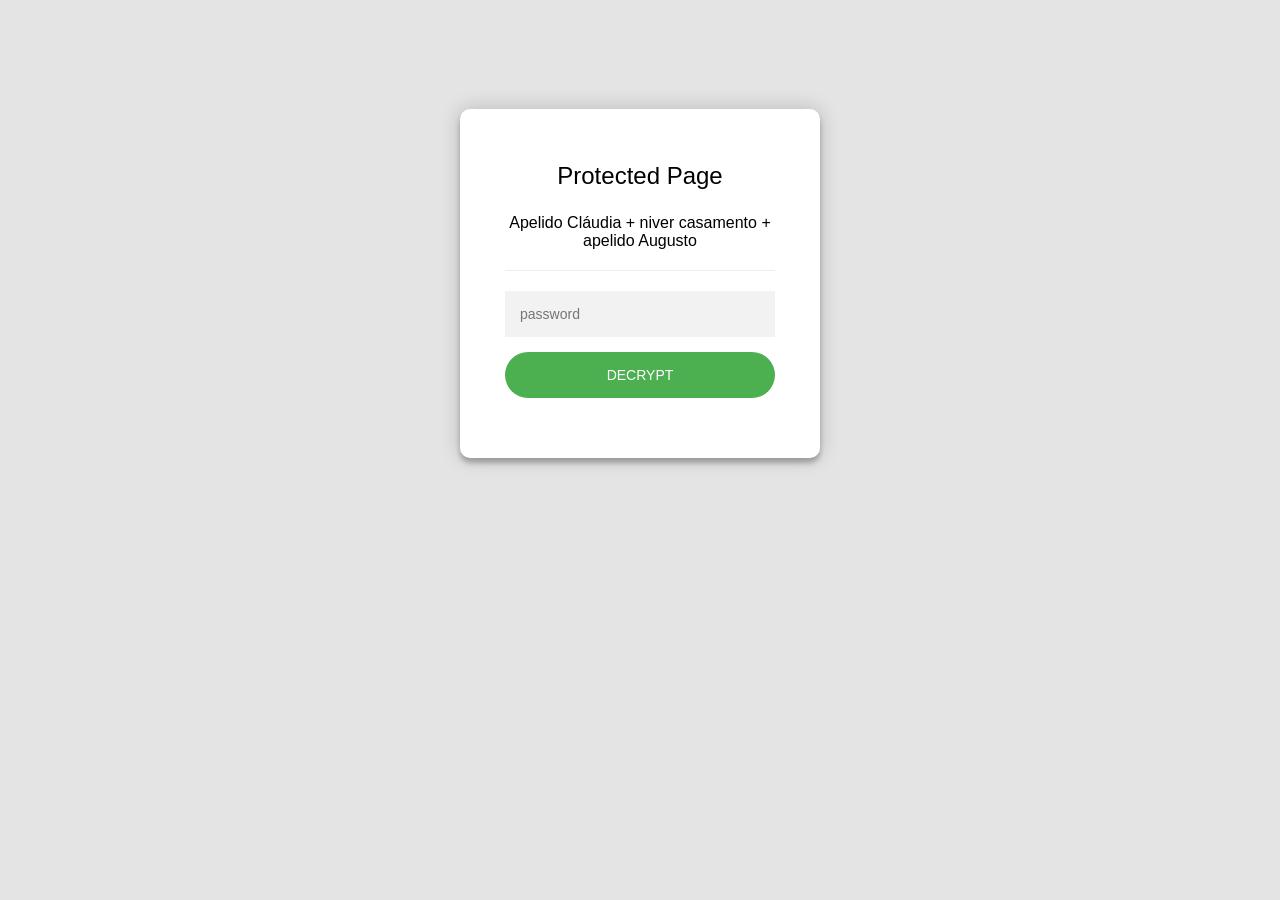
==== home.html @ f0dcb2de "deploy: 7971a0e2f47c74b0791deb18ebb36317a26c64f3" ====
<!doctype html>
<html class="staticrypt-html">
<head>
    <meta charset="utf-8">
    <title>Protected Page</title>
    <meta name="viewport" content="width=device-width, initial-scale=1">

    <!-- do not cache this page -->
    <meta http-equiv="cache-control" content="max-age=0"/>
    <meta http-equiv="cache-control" content="no-cache"/>
    <meta http-equiv="expires" content="0"/>
    <meta http-equiv="expires" content="Tue, 01 Jan 1980 1:00:00 GMT"/>
    <meta http-equiv="pragma" content="no-cache"/>

    <style>
        .staticrypt-hr {
            margin-top: 20px;
            margin-bottom: 20px;
            border: 0;
            border-top: 1px solid #eee;
        }

        .staticrypt-page {
            width: 360px;
            padding: 8% 0 0;
            margin: auto;
            box-sizing: border-box;
        }

        .staticrypt-form {
            position: relative;
            z-index: 1;
            background: #FFFFFF;
            max-width: 360px;
            margin: 0 auto 100px;
            padding: 45px;
            text-align: center;
            box-shadow: 0 0 20px 0 rgba(0, 0, 0, 0.2), 0 5px 5px 0 rgba(0, 0, 0, 0.24);
            border-radius: 10px;
        }

        .staticrypt-form input {
            outline: 0;
            background: #f2f2f2;
            width: 100%;
            border: 0;
            margin: 0 0 15px;
            padding: 15px;
            box-sizing: border-box;
            font-size: 14px;
        }

        .staticrypt-form .staticrypt-decrypt-button {
            text-transform: uppercase;
            outline: 0;
            background: #4CAF50;
            width: 100%;
            border: 0;
            padding: 15px;
            color: #FFFFFF;
            font-size: 14px;
            cursor: pointer;
            border-radius: 25px;
        }

        .staticrypt-form .staticrypt-decrypt-button:hover, .staticrypt-form .staticrypt-decrypt-button:active, .staticrypt-form .staticrypt-decrypt-button:focus {
            background: #43A047;
        }

        .staticrypt-html {
            height: 100%;
        }

        .staticrypt-body {
            margin-bottom: 1em;
            background: #e4e4e4; /* fallback for old browsers */
            font-family: "Arial", sans-serif;
            -webkit-font-smoothing: antialiased;
            -moz-osx-font-smoothing: grayscale;
        }

        .staticrypt-instructions {
            margin-top: -1em;
            margin-bottom: 1em;
        }

        .staticrypt-title {
            font-size: 1.5em;
        }

        .staticrypt-footer {
            position: fixed;
            height: 20px;
            font-size: 16px;
            padding: 2px;
            bottom: 0;
            left: 0;
            right: 0;
            margin-bottom: 0;
        }

        .staticrypt-footer p {
            margin: 2px;
            text-align: center;
            float: right;
        }

        .staticrypt-footer a {
            text-decoration: none;
        }
    </style>
</head>

<body class="staticrypt-body">
<div class="staticrypt-page">
    <div class="staticrypt-form">
        <div class="staticrypt-instructions">
            <p class="staticrypt-title">Protected Page</p>
            <p>Apelido Cláudia + niver casamento + apelido Augusto</p>
        </div>

        <hr class="staticrypt-hr">

        <form id="staticrypt-form" action="#" method="post">
            <input id="staticrypt-password"
                   type="password"
                   name="password"
                   placeholder="password"
                   autofocus/>

            <input type="submit" class="staticrypt-decrypt-button" value="DECRYPT"/>
        </form>
    </div>

</div>
<footer class="staticrypt-footer">
</footer>


<script>!function(t,r){"object"==typeof exports?module.exports=exports=r():"function"==typeof define&&define.amd?define([],r):t.CryptoJS=r()}(this,function(){var t=t||function(t,r){var e=Object.create||function(){function t(){}return function(r){var e;return t.prototype=r,e=new t,t.prototype=null,e}}(),i={},n=i.lib={},o=n.Base=function(){return{extend:function(t){var r=e(this);return t&&r.mixIn(t),r.hasOwnProperty("init")&&this.init!==r.init||(r.init=function(){r.$super.init.apply(this,arguments)}),r.init.prototype=r,r.$super=this,r},create:function(){var t=this.extend();return t.init.apply(t,arguments),t},init:function(){},mixIn:function(t){for(var r in t)t.hasOwnProperty(r)&&(this[r]=t[r]);t.hasOwnProperty("toString")&&(this.toString=t.toString)},clone:function(){return this.init.prototype.extend(this)}}}(),s=n.WordArray=o.extend({init:function(t,e){t=this.words=t||[],e!=r?this.sigBytes=e:this.sigBytes=4*t.length},toString:function(t){return(t||c).stringify(this)},concat:function(t){var r=this.words,e=t.words,i=this.sigBytes,n=t.sigBytes;if(this.clamp(),i%4)for(var o=0;o<n;o++){var s=e[o>>>2]>>>24-o%4*8&255;r[i+o>>>2]|=s<<24-(i+o)%4*8}else for(var o=0;o<n;o+=4)r[i+o>>>2]=e[o>>>2];return this.sigBytes+=n,this},clamp:function(){var r=this.words,e=this.sigBytes;r[e>>>2]&=4294967295<<32-e%4*8,r.length=t.ceil(e/4)},clone:function(){var t=o.clone.call(this);return t.words=this.words.slice(0),t},random:function(r){for(var e,i=[],n=function(r){var r=r,e=987654321,i=4294967295;return function(){e=36969*(65535&e)+(e>>16)&i,r=18e3*(65535&r)+(r>>16)&i;var n=(e<<16)+r&i;return n/=4294967296,n+=.5,n*(t.random()>.5?1:-1)}},o=0;o<r;o+=4){var a=n(4294967296*(e||t.random()));e=987654071*a(),i.push(4294967296*a()|0)}return new s.init(i,r)}}),a=i.enc={},c=a.Hex={stringify:function(t){for(var r=t.words,e=t.sigBytes,i=[],n=0;n<e;n++){var o=r[n>>>2]>>>24-n%4*8&255;i.push((o>>>4).toString(16)),i.push((15&o).toString(16))}return i.join("")},parse:function(t){for(var r=t.length,e=[],i=0;i<r;i+=2)e[i>>>3]|=parseInt(t.substr(i,2),16)<<24-i%8*4;return new s.init(e,r/2)}},h=a.Latin1={stringify:function(t){for(var r=t.words,e=t.sigBytes,i=[],n=0;n<e;n++){var o=r[n>>>2]>>>24-n%4*8&255;i.push(String.fromCharCode(o))}return i.join("")},parse:function(t){for(var r=t.length,e=[],i=0;i<r;i++)e[i>>>2]|=(255&t.charCodeAt(i))<<24-i%4*8;return new s.init(e,r)}},l=a.Utf8={stringify:function(t){try{return decodeURIComponent(escape(h.stringify(t)))}catch(t){throw new Error("Malformed UTF-8 data")}},parse:function(t){return h.parse(unescape(encodeURIComponent(t)))}},f=n.BufferedBlockAlgorithm=o.extend({reset:function(){this._data=new s.init,this._nDataBytes=0},_append:function(t){"string"==typeof t&&(t=l.parse(t)),this._data.concat(t),this._nDataBytes+=t.sigBytes},_process:function(r){var e=this._data,i=e.words,n=e.sigBytes,o=this.blockSize,a=4*o,c=n/a;c=r?t.ceil(c):t.max((0|c)-this._minBufferSize,0);var h=c*o,l=t.min(4*h,n);if(h){for(var f=0;f<h;f+=o)this._doProcessBlock(i,f);var u=i.splice(0,h);e.sigBytes-=l}return new s.init(u,l)},clone:function(){var t=o.clone.call(this);return t._data=this._data.clone(),t},_minBufferSize:0}),u=(n.Hasher=f.extend({cfg:o.extend(),init:function(t){this.cfg=this.cfg.extend(t),this.reset()},reset:function(){f.reset.call(this),this._doReset()},update:function(t){return this._append(t),this._process(),this},finalize:function(t){t&&this._append(t);var r=this._doFinalize();return r},blockSize:16,_createHelper:function(t){return function(r,e){return new t.init(e).finalize(r)}},_createHmacHelper:function(t){return function(r,e){return new u.HMAC.init(t,e).finalize(r)}}}),i.algo={});return i}(Math);return function(){function r(t,r,e){for(var i=[],o=0,s=0;s<r;s++)if(s%4){var a=e[t.charCodeAt(s-1)]<<s%4*2,c=e[t.charCodeAt(s)]>>>6-s%4*2;i[o>>>2]|=(a|c)<<24-o%4*8,o++}return n.create(i,o)}var e=t,i=e.lib,n=i.WordArray,o=e.enc;o.Base64={stringify:function(t){var r=t.words,e=t.sigBytes,i=this._map;t.clamp();for(var n=[],o=0;o<e;o+=3)for(var s=r[o>>>2]>>>24-o%4*8&255,a=r[o+1>>>2]>>>24-(o+1)%4*8&255,c=r[o+2>>>2]>>>24-(o+2)%4*8&255,h=s<<16|a<<8|c,l=0;l<4&&o+.75*l<e;l++)n.push(i.charAt(h>>>6*(3-l)&63));var f=i.charAt(64);if(f)for(;n.length%4;)n.push(f);return n.join("")},parse:function(t){var e=t.length,i=this._map,n=this._reverseMap;if(!n){n=this._reverseMap=[];for(var o=0;o<i.length;o++)n[i.charCodeAt(o)]=o}var s=i.charAt(64);if(s){var a=t.indexOf(s);a!==-1&&(e=a)}return r(t,e,n)},_map:"ABCDEFGHIJKLMNOPQRSTUVWXYZabcdefghijklmnopqrstuvwxyz0123456789+/="}}(),function(r){function e(t,r,e,i,n,o,s){var a=t+(r&e|~r&i)+n+s;return(a<<o|a>>>32-o)+r}function i(t,r,e,i,n,o,s){var a=t+(r&i|e&~i)+n+s;return(a<<o|a>>>32-o)+r}function n(t,r,e,i,n,o,s){var a=t+(r^e^i)+n+s;return(a<<o|a>>>32-o)+r}function o(t,r,e,i,n,o,s){var a=t+(e^(r|~i))+n+s;return(a<<o|a>>>32-o)+r}var s=t,a=s.lib,c=a.WordArray,h=a.Hasher,l=s.algo,f=[];!function(){for(var t=0;t<64;t++)f[t]=4294967296*r.abs(r.sin(t+1))|0}();var u=l.MD5=h.extend({_doReset:function(){this._hash=new c.init([1732584193,4023233417,2562383102,271733878])},_doProcessBlock:function(t,r){for(var s=0;s<16;s++){var a=r+s,c=t[a];t[a]=16711935&(c<<8|c>>>24)|4278255360&(c<<24|c>>>8)}var h=this._hash.words,l=t[r+0],u=t[r+1],d=t[r+2],v=t[r+3],p=t[r+4],_=t[r+5],y=t[r+6],g=t[r+7],B=t[r+8],w=t[r+9],k=t[r+10],S=t[r+11],m=t[r+12],x=t[r+13],b=t[r+14],H=t[r+15],z=h[0],A=h[1],C=h[2],D=h[3];z=e(z,A,C,D,l,7,f[0]),D=e(D,z,A,C,u,12,f[1]),C=e(C,D,z,A,d,17,f[2]),A=e(A,C,D,z,v,22,f[3]),z=e(z,A,C,D,p,7,f[4]),D=e(D,z,A,C,_,12,f[5]),C=e(C,D,z,A,y,17,f[6]),A=e(A,C,D,z,g,22,f[7]),z=e(z,A,C,D,B,7,f[8]),D=e(D,z,A,C,w,12,f[9]),C=e(C,D,z,A,k,17,f[10]),A=e(A,C,D,z,S,22,f[11]),z=e(z,A,C,D,m,7,f[12]),D=e(D,z,A,C,x,12,f[13]),C=e(C,D,z,A,b,17,f[14]),A=e(A,C,D,z,H,22,f[15]),z=i(z,A,C,D,u,5,f[16]),D=i(D,z,A,C,y,9,f[17]),C=i(C,D,z,A,S,14,f[18]),A=i(A,C,D,z,l,20,f[19]),z=i(z,A,C,D,_,5,f[20]),D=i(D,z,A,C,k,9,f[21]),C=i(C,D,z,A,H,14,f[22]),A=i(A,C,D,z,p,20,f[23]),z=i(z,A,C,D,w,5,f[24]),D=i(D,z,A,C,b,9,f[25]),C=i(C,D,z,A,v,14,f[26]),A=i(A,C,D,z,B,20,f[27]),z=i(z,A,C,D,x,5,f[28]),D=i(D,z,A,C,d,9,f[29]),C=i(C,D,z,A,g,14,f[30]),A=i(A,C,D,z,m,20,f[31]),z=n(z,A,C,D,_,4,f[32]),D=n(D,z,A,C,B,11,f[33]),C=n(C,D,z,A,S,16,f[34]),A=n(A,C,D,z,b,23,f[35]),z=n(z,A,C,D,u,4,f[36]),D=n(D,z,A,C,p,11,f[37]),C=n(C,D,z,A,g,16,f[38]),A=n(A,C,D,z,k,23,f[39]),z=n(z,A,C,D,x,4,f[40]),D=n(D,z,A,C,l,11,f[41]),C=n(C,D,z,A,v,16,f[42]),A=n(A,C,D,z,y,23,f[43]),z=n(z,A,C,D,w,4,f[44]),D=n(D,z,A,C,m,11,f[45]),C=n(C,D,z,A,H,16,f[46]),A=n(A,C,D,z,d,23,f[47]),z=o(z,A,C,D,l,6,f[48]),D=o(D,z,A,C,g,10,f[49]),C=o(C,D,z,A,b,15,f[50]),A=o(A,C,D,z,_,21,f[51]),z=o(z,A,C,D,m,6,f[52]),D=o(D,z,A,C,v,10,f[53]),C=o(C,D,z,A,k,15,f[54]),A=o(A,C,D,z,u,21,f[55]),z=o(z,A,C,D,B,6,f[56]),D=o(D,z,A,C,H,10,f[57]),C=o(C,D,z,A,y,15,f[58]),A=o(A,C,D,z,x,21,f[59]),z=o(z,A,C,D,p,6,f[60]),D=o(D,z,A,C,S,10,f[61]),C=o(C,D,z,A,d,15,f[62]),A=o(A,C,D,z,w,21,f[63]),h[0]=h[0]+z|0,h[1]=h[1]+A|0,h[2]=h[2]+C|0,h[3]=h[3]+D|0},_doFinalize:function(){var t=this._data,e=t.words,i=8*this._nDataBytes,n=8*t.sigBytes;e[n>>>5]|=128<<24-n%32;var o=r.floor(i/4294967296),s=i;e[(n+64>>>9<<4)+15]=16711935&(o<<8|o>>>24)|4278255360&(o<<24|o>>>8),e[(n+64>>>9<<4)+14]=16711935&(s<<8|s>>>24)|4278255360&(s<<24|s>>>8),t.sigBytes=4*(e.length+1),this._process();for(var a=this._hash,c=a.words,h=0;h<4;h++){var l=c[h];c[h]=16711935&(l<<8|l>>>24)|4278255360&(l<<24|l>>>8)}return a},clone:function(){var t=h.clone.call(this);return t._hash=this._hash.clone(),t}});s.MD5=h._createHelper(u),s.HmacMD5=h._createHmacHelper(u)}(Math),function(){var r=t,e=r.lib,i=e.WordArray,n=e.Hasher,o=r.algo,s=[],a=o.SHA1=n.extend({_doReset:function(){this._hash=new i.init([1732584193,4023233417,2562383102,271733878,3285377520])},_doProcessBlock:function(t,r){for(var e=this._hash.words,i=e[0],n=e[1],o=e[2],a=e[3],c=e[4],h=0;h<80;h++){if(h<16)s[h]=0|t[r+h];else{var l=s[h-3]^s[h-8]^s[h-14]^s[h-16];s[h]=l<<1|l>>>31}var f=(i<<5|i>>>27)+c+s[h];f+=h<20?(n&o|~n&a)+1518500249:h<40?(n^o^a)+1859775393:h<60?(n&o|n&a|o&a)-1894007588:(n^o^a)-899497514,c=a,a=o,o=n<<30|n>>>2,n=i,i=f}e[0]=e[0]+i|0,e[1]=e[1]+n|0,e[2]=e[2]+o|0,e[3]=e[3]+a|0,e[4]=e[4]+c|0},_doFinalize:function(){var t=this._data,r=t.words,e=8*this._nDataBytes,i=8*t.sigBytes;return r[i>>>5]|=128<<24-i%32,r[(i+64>>>9<<4)+14]=Math.floor(e/4294967296),r[(i+64>>>9<<4)+15]=e,t.sigBytes=4*r.length,this._process(),this._hash},clone:function(){var t=n.clone.call(this);return t._hash=this._hash.clone(),t}});r.SHA1=n._createHelper(a),r.HmacSHA1=n._createHmacHelper(a)}(),function(r){var e=t,i=e.lib,n=i.WordArray,o=i.Hasher,s=e.algo,a=[],c=[];!function(){function t(t){for(var e=r.sqrt(t),i=2;i<=e;i++)if(!(t%i))return!1;return!0}function e(t){return 4294967296*(t-(0|t))|0}for(var i=2,n=0;n<64;)t(i)&&(n<8&&(a[n]=e(r.pow(i,.5))),c[n]=e(r.pow(i,1/3)),n++),i++}();var h=[],l=s.SHA256=o.extend({_doReset:function(){this._hash=new n.init(a.slice(0))},_doProcessBlock:function(t,r){for(var e=this._hash.words,i=e[0],n=e[1],o=e[2],s=e[3],a=e[4],l=e[5],f=e[6],u=e[7],d=0;d<64;d++){if(d<16)h[d]=0|t[r+d];else{var v=h[d-15],p=(v<<25|v>>>7)^(v<<14|v>>>18)^v>>>3,_=h[d-2],y=(_<<15|_>>>17)^(_<<13|_>>>19)^_>>>10;h[d]=p+h[d-7]+y+h[d-16]}var g=a&l^~a&f,B=i&n^i&o^n&o,w=(i<<30|i>>>2)^(i<<19|i>>>13)^(i<<10|i>>>22),k=(a<<26|a>>>6)^(a<<21|a>>>11)^(a<<7|a>>>25),S=u+k+g+c[d]+h[d],m=w+B;u=f,f=l,l=a,a=s+S|0,s=o,o=n,n=i,i=S+m|0}e[0]=e[0]+i|0,e[1]=e[1]+n|0,e[2]=e[2]+o|0,e[3]=e[3]+s|0,e[4]=e[4]+a|0,e[5]=e[5]+l|0,e[6]=e[6]+f|0,e[7]=e[7]+u|0},_doFinalize:function(){var t=this._data,e=t.words,i=8*this._nDataBytes,n=8*t.sigBytes;return e[n>>>5]|=128<<24-n%32,e[(n+64>>>9<<4)+14]=r.floor(i/4294967296),e[(n+64>>>9<<4)+15]=i,t.sigBytes=4*e.length,this._process(),this._hash},clone:function(){var t=o.clone.call(this);return t._hash=this._hash.clone(),t}});e.SHA256=o._createHelper(l),e.HmacSHA256=o._createHmacHelper(l)}(Math),function(){function r(t){return t<<8&4278255360|t>>>8&16711935}var e=t,i=e.lib,n=i.WordArray,o=e.enc;o.Utf16=o.Utf16BE={stringify:function(t){for(var r=t.words,e=t.sigBytes,i=[],n=0;n<e;n+=2){var o=r[n>>>2]>>>16-n%4*8&65535;i.push(String.fromCharCode(o))}return i.join("")},parse:function(t){for(var r=t.length,e=[],i=0;i<r;i++)e[i>>>1]|=t.charCodeAt(i)<<16-i%2*16;return n.create(e,2*r)}};o.Utf16LE={stringify:function(t){for(var e=t.words,i=t.sigBytes,n=[],o=0;o<i;o+=2){var s=r(e[o>>>2]>>>16-o%4*8&65535);n.push(String.fromCharCode(s))}return n.join("")},parse:function(t){for(var e=t.length,i=[],o=0;o<e;o++)i[o>>>1]|=r(t.charCodeAt(o)<<16-o%2*16);return n.create(i,2*e)}}}(),function(){if("function"==typeof ArrayBuffer){var r=t,e=r.lib,i=e.WordArray,n=i.init,o=i.init=function(t){if(t instanceof ArrayBuffer&&(t=new Uint8Array(t)),(t instanceof Int8Array||"undefined"!=typeof Uint8ClampedArray&&t instanceof Uint8ClampedArray||t instanceof Int16Array||t instanceof Uint16Array||t instanceof Int32Array||t instanceof Uint32Array||t instanceof Float32Array||t instanceof Float64Array)&&(t=new Uint8Array(t.buffer,t.byteOffset,t.byteLength)),t instanceof Uint8Array){for(var r=t.byteLength,e=[],i=0;i<r;i++)e[i>>>2]|=t[i]<<24-i%4*8;n.call(this,e,r)}else n.apply(this,arguments)};o.prototype=i}}(),function(r){function e(t,r,e){return t^r^e}function i(t,r,e){return t&r|~t&e}function n(t,r,e){return(t|~r)^e}function o(t,r,e){return t&e|r&~e}function s(t,r,e){return t^(r|~e)}function a(t,r){return t<<r|t>>>32-r}var c=t,h=c.lib,l=h.WordArray,f=h.Hasher,u=c.algo,d=l.create([0,1,2,3,4,5,6,7,8,9,10,11,12,13,14,15,7,4,13,1,10,6,15,3,12,0,9,5,2,14,11,8,3,10,14,4,9,15,8,1,2,7,0,6,13,11,5,12,1,9,11,10,0,8,12,4,13,3,7,15,14,5,6,2,4,0,5,9,7,12,2,10,14,1,3,8,11,6,15,13]),v=l.create([5,14,7,0,9,2,11,4,13,6,15,8,1,10,3,12,6,11,3,7,0,13,5,10,14,15,8,12,4,9,1,2,15,5,1,3,7,14,6,9,11,8,12,2,10,0,4,13,8,6,4,1,3,11,15,0,5,12,2,13,9,7,10,14,12,15,10,4,1,5,8,7,6,2,13,14,0,3,9,11]),p=l.create([11,14,15,12,5,8,7,9,11,13,14,15,6,7,9,8,7,6,8,13,11,9,7,15,7,12,15,9,11,7,13,12,11,13,6,7,14,9,13,15,14,8,13,6,5,12,7,5,11,12,14,15,14,15,9,8,9,14,5,6,8,6,5,12,9,15,5,11,6,8,13,12,5,12,13,14,11,8,5,6]),_=l.create([8,9,9,11,13,15,15,5,7,7,8,11,14,14,12,6,9,13,15,7,12,8,9,11,7,7,12,7,6,15,13,11,9,7,15,11,8,6,6,14,12,13,5,14,13,13,7,5,15,5,8,11,14,14,6,14,6,9,12,9,12,5,15,8,8,5,12,9,12,5,14,6,8,13,6,5,15,13,11,11]),y=l.create([0,1518500249,1859775393,2400959708,2840853838]),g=l.create([1352829926,1548603684,1836072691,2053994217,0]),B=u.RIPEMD160=f.extend({_doReset:function(){this._hash=l.create([1732584193,4023233417,2562383102,271733878,3285377520])},_doProcessBlock:function(t,r){for(var c=0;c<16;c++){var h=r+c,l=t[h];t[h]=16711935&(l<<8|l>>>24)|4278255360&(l<<24|l>>>8)}var f,u,B,w,k,S,m,x,b,H,z=this._hash.words,A=y.words,C=g.words,D=d.words,R=v.words,E=p.words,M=_.words;S=f=z[0],m=u=z[1],x=B=z[2],b=w=z[3],H=k=z[4];for(var F,c=0;c<80;c+=1)F=f+t[r+D[c]]|0,F+=c<16?e(u,B,w)+A[0]:c<32?i(u,B,w)+A[1]:c<48?n(u,B,w)+A[2]:c<64?o(u,B,w)+A[3]:s(u,B,w)+A[4],F|=0,F=a(F,E[c]),F=F+k|0,f=k,k=w,w=a(B,10),B=u,u=F,F=S+t[r+R[c]]|0,F+=c<16?s(m,x,b)+C[0]:c<32?o(m,x,b)+C[1]:c<48?n(m,x,b)+C[2]:c<64?i(m,x,b)+C[3]:e(m,x,b)+C[4],F|=0,F=a(F,M[c]),F=F+H|0,S=H,H=b,b=a(x,10),x=m,m=F;F=z[1]+B+b|0,z[1]=z[2]+w+H|0,z[2]=z[3]+k+S|0,z[3]=z[4]+f+m|0,z[4]=z[0]+u+x|0,z[0]=F},_doFinalize:function(){var t=this._data,r=t.words,e=8*this._nDataBytes,i=8*t.sigBytes;r[i>>>5]|=128<<24-i%32,r[(i+64>>>9<<4)+14]=16711935&(e<<8|e>>>24)|4278255360&(e<<24|e>>>8),t.sigBytes=4*(r.length+1),this._process();for(var n=this._hash,o=n.words,s=0;s<5;s++){var a=o[s];o[s]=16711935&(a<<8|a>>>24)|4278255360&(a<<24|a>>>8)}return n},clone:function(){var t=f.clone.call(this);return t._hash=this._hash.clone(),t}});c.RIPEMD160=f._createHelper(B),c.HmacRIPEMD160=f._createHmacHelper(B)}(Math),function(){var r=t,e=r.lib,i=e.Base,n=r.enc,o=n.Utf8,s=r.algo;s.HMAC=i.extend({init:function(t,r){t=this._hasher=new t.init,"string"==typeof r&&(r=o.parse(r));var e=t.blockSize,i=4*e;r.sigBytes>i&&(r=t.finalize(r)),r.clamp();for(var n=this._oKey=r.clone(),s=this._iKey=r.clone(),a=n.words,c=s.words,h=0;h<e;h++)a[h]^=1549556828,c[h]^=909522486;n.sigBytes=s.sigBytes=i,this.reset()},reset:function(){var t=this._hasher;t.reset(),t.update(this._iKey)},update:function(t){return this._hasher.update(t),this},finalize:function(t){var r=this._hasher,e=r.finalize(t);r.reset();var i=r.finalize(this._oKey.clone().concat(e));return i}})}(),function(){var r=t,e=r.lib,i=e.Base,n=e.WordArray,o=r.algo,s=o.SHA1,a=o.HMAC,c=o.PBKDF2=i.extend({cfg:i.extend({keySize:4,hasher:s,iterations:1}),init:function(t){this.cfg=this.cfg.extend(t)},compute:function(t,r){for(var e=this.cfg,i=a.create(e.hasher,t),o=n.create(),s=n.create([1]),c=o.words,h=s.words,l=e.keySize,f=e.iterations;c.length<l;){var u=i.update(r).finalize(s);i.reset();for(var d=u.words,v=d.length,p=u,_=1;_<f;_++){p=i.finalize(p),i.reset();for(var y=p.words,g=0;g<v;g++)d[g]^=y[g]}o.concat(u),h[0]++}return o.sigBytes=4*l,o}});r.PBKDF2=function(t,r,e){return c.create(e).compute(t,r)}}(),function(){var r=t,e=r.lib,i=e.Base,n=e.WordArray,o=r.algo,s=o.MD5,a=o.EvpKDF=i.extend({cfg:i.extend({keySize:4,hasher:s,iterations:1}),init:function(t){this.cfg=this.cfg.extend(t)},compute:function(t,r){for(var e=this.cfg,i=e.hasher.create(),o=n.create(),s=o.words,a=e.keySize,c=e.iterations;s.length<a;){h&&i.update(h);var h=i.update(t).finalize(r);i.reset();for(var l=1;l<c;l++)h=i.finalize(h),i.reset();o.concat(h)}return o.sigBytes=4*a,o}});r.EvpKDF=function(t,r,e){return a.create(e).compute(t,r)}}(),function(){var r=t,e=r.lib,i=e.WordArray,n=r.algo,o=n.SHA256,s=n.SHA224=o.extend({_doReset:function(){this._hash=new i.init([3238371032,914150663,812702999,4144912697,4290775857,1750603025,1694076839,3204075428])},_doFinalize:function(){var t=o._doFinalize.call(this);return t.sigBytes-=4,t}});r.SHA224=o._createHelper(s),r.HmacSHA224=o._createHmacHelper(s)}(),function(r){var e=t,i=e.lib,n=i.Base,o=i.WordArray,s=e.x64={};s.Word=n.extend({init:function(t,r){this.high=t,this.low=r}}),s.WordArray=n.extend({init:function(t,e){t=this.words=t||[],e!=r?this.sigBytes=e:this.sigBytes=8*t.length},toX32:function(){for(var t=this.words,r=t.length,e=[],i=0;i<r;i++){var n=t[i];e.push(n.high),e.push(n.low)}return o.create(e,this.sigBytes)},clone:function(){for(var t=n.clone.call(this),r=t.words=this.words.slice(0),e=r.length,i=0;i<e;i++)r[i]=r[i].clone();return t}})}(),function(r){var e=t,i=e.lib,n=i.WordArray,o=i.Hasher,s=e.x64,a=s.Word,c=e.algo,h=[],l=[],f=[];!function(){for(var t=1,r=0,e=0;e<24;e++){h[t+5*r]=(e+1)*(e+2)/2%64;var i=r%5,n=(2*t+3*r)%5;t=i,r=n}for(var t=0;t<5;t++)for(var r=0;r<5;r++)l[t+5*r]=r+(2*t+3*r)%5*5;for(var o=1,s=0;s<24;s++){for(var c=0,u=0,d=0;d<7;d++){if(1&o){var v=(1<<d)-1;v<32?u^=1<<v:c^=1<<v-32}128&o?o=o<<1^113:o<<=1}f[s]=a.create(c,u)}}();var u=[];!function(){for(var t=0;t<25;t++)u[t]=a.create()}();var d=c.SHA3=o.extend({cfg:o.cfg.extend({outputLength:512}),_doReset:function(){for(var t=this._state=[],r=0;r<25;r++)t[r]=new a.init;this.blockSize=(1600-2*this.cfg.outputLength)/32},_doProcessBlock:function(t,r){for(var e=this._state,i=this.blockSize/2,n=0;n<i;n++){var o=t[r+2*n],s=t[r+2*n+1];o=16711935&(o<<8|o>>>24)|4278255360&(o<<24|o>>>8),s=16711935&(s<<8|s>>>24)|4278255360&(s<<24|s>>>8);var a=e[n];a.high^=s,a.low^=o}for(var c=0;c<24;c++){for(var d=0;d<5;d++){for(var v=0,p=0,_=0;_<5;_++){var a=e[d+5*_];v^=a.high,p^=a.low}var y=u[d];y.high=v,y.low=p}for(var d=0;d<5;d++)for(var g=u[(d+4)%5],B=u[(d+1)%5],w=B.high,k=B.low,v=g.high^(w<<1|k>>>31),p=g.low^(k<<1|w>>>31),_=0;_<5;_++){var a=e[d+5*_];a.high^=v,a.low^=p}for(var S=1;S<25;S++){var a=e[S],m=a.high,x=a.low,b=h[S];if(b<32)var v=m<<b|x>>>32-b,p=x<<b|m>>>32-b;else var v=x<<b-32|m>>>64-b,p=m<<b-32|x>>>64-b;var H=u[l[S]];H.high=v,H.low=p}var z=u[0],A=e[0];z.high=A.high,z.low=A.low;for(var d=0;d<5;d++)for(var _=0;_<5;_++){var S=d+5*_,a=e[S],C=u[S],D=u[(d+1)%5+5*_],R=u[(d+2)%5+5*_];a.high=C.high^~D.high&R.high,a.low=C.low^~D.low&R.low}var a=e[0],E=f[c];a.high^=E.high,a.low^=E.low}},_doFinalize:function(){var t=this._data,e=t.words,i=(8*this._nDataBytes,8*t.sigBytes),o=32*this.blockSize;e[i>>>5]|=1<<24-i%32,e[(r.ceil((i+1)/o)*o>>>5)-1]|=128,t.sigBytes=4*e.length,this._process();for(var s=this._state,a=this.cfg.outputLength/8,c=a/8,h=[],l=0;l<c;l++){var f=s[l],u=f.high,d=f.low;u=16711935&(u<<8|u>>>24)|4278255360&(u<<24|u>>>8),d=16711935&(d<<8|d>>>24)|4278255360&(d<<24|d>>>8),h.push(d),h.push(u)}return new n.init(h,a)},clone:function(){for(var t=o.clone.call(this),r=t._state=this._state.slice(0),e=0;e<25;e++)r[e]=r[e].clone();return t}});e.SHA3=o._createHelper(d),e.HmacSHA3=o._createHmacHelper(d)}(Math),function(){function r(){return s.create.apply(s,arguments)}var e=t,i=e.lib,n=i.Hasher,o=e.x64,s=o.Word,a=o.WordArray,c=e.algo,h=[r(1116352408,3609767458),r(1899447441,602891725),r(3049323471,3964484399),r(3921009573,2173295548),r(961987163,4081628472),r(1508970993,3053834265),r(2453635748,2937671579),r(2870763221,3664609560),r(3624381080,2734883394),r(310598401,1164996542),r(607225278,1323610764),r(1426881987,3590304994),r(1925078388,4068182383),r(2162078206,991336113),r(2614888103,633803317),r(3248222580,3479774868),r(3835390401,2666613458),r(4022224774,944711139),r(264347078,2341262773),r(604807628,2007800933),r(770255983,1495990901),r(1249150122,1856431235),r(1555081692,3175218132),r(1996064986,2198950837),r(2554220882,3999719339),r(2821834349,766784016),r(2952996808,2566594879),r(3210313671,3203337956),r(3336571891,1034457026),r(3584528711,2466948901),r(113926993,3758326383),r(338241895,168717936),r(666307205,1188179964),r(773529912,1546045734),r(1294757372,1522805485),r(1396182291,2643833823),r(1695183700,2343527390),r(1986661051,1014477480),r(2177026350,1206759142),r(2456956037,344077627),r(2730485921,1290863460),r(2820302411,3158454273),r(3259730800,3505952657),r(3345764771,106217008),r(3516065817,3606008344),r(3600352804,1432725776),r(4094571909,1467031594),r(275423344,851169720),r(430227734,3100823752),r(506948616,1363258195),r(659060556,3750685593),r(883997877,3785050280),r(958139571,3318307427),r(1322822218,3812723403),r(1537002063,2003034995),r(1747873779,3602036899),r(1955562222,1575990012),r(2024104815,1125592928),r(2227730452,2716904306),r(2361852424,442776044),r(2428436474,593698344),r(2756734187,3733110249),r(3204031479,2999351573),r(3329325298,3815920427),r(3391569614,3928383900),r(3515267271,566280711),r(3940187606,3454069534),r(4118630271,4000239992),r(116418474,1914138554),r(174292421,2731055270),r(289380356,3203993006),r(460393269,320620315),r(685471733,587496836),r(852142971,1086792851),r(1017036298,365543100),r(1126000580,2618297676),r(1288033470,3409855158),r(1501505948,4234509866),r(1607167915,987167468),r(1816402316,1246189591)],l=[];!function(){for(var t=0;t<80;t++)l[t]=r()}();var f=c.SHA512=n.extend({_doReset:function(){this._hash=new a.init([new s.init(1779033703,4089235720),new s.init(3144134277,2227873595),new s.init(1013904242,4271175723),new s.init(2773480762,1595750129),new s.init(1359893119,2917565137),new s.init(2600822924,725511199),new s.init(528734635,4215389547),new s.init(1541459225,327033209)])},_doProcessBlock:function(t,r){for(var e=this._hash.words,i=e[0],n=e[1],o=e[2],s=e[3],a=e[4],c=e[5],f=e[6],u=e[7],d=i.high,v=i.low,p=n.high,_=n.low,y=o.high,g=o.low,B=s.high,w=s.low,k=a.high,S=a.low,m=c.high,x=c.low,b=f.high,H=f.low,z=u.high,A=u.low,C=d,D=v,R=p,E=_,M=y,F=g,P=B,W=w,O=k,U=S,I=m,K=x,X=b,L=H,j=z,N=A,T=0;T<80;T++){var Z=l[T];if(T<16)var q=Z.high=0|t[r+2*T],G=Z.low=0|t[r+2*T+1];else{var J=l[T-15],$=J.high,Q=J.low,V=($>>>1|Q<<31)^($>>>8|Q<<24)^$>>>7,Y=(Q>>>1|$<<31)^(Q>>>8|$<<24)^(Q>>>7|$<<25),tt=l[T-2],rt=tt.high,et=tt.low,it=(rt>>>19|et<<13)^(rt<<3|et>>>29)^rt>>>6,nt=(et>>>19|rt<<13)^(et<<3|rt>>>29)^(et>>>6|rt<<26),ot=l[T-7],st=ot.high,at=ot.low,ct=l[T-16],ht=ct.high,lt=ct.low,G=Y+at,q=V+st+(G>>>0<Y>>>0?1:0),G=G+nt,q=q+it+(G>>>0<nt>>>0?1:0),G=G+lt,q=q+ht+(G>>>0<lt>>>0?1:0);Z.high=q,Z.low=G}var ft=O&I^~O&X,ut=U&K^~U&L,dt=C&R^C&M^R&M,vt=D&E^D&F^E&F,pt=(C>>>28|D<<4)^(C<<30|D>>>2)^(C<<25|D>>>7),_t=(D>>>28|C<<4)^(D<<30|C>>>2)^(D<<25|C>>>7),yt=(O>>>14|U<<18)^(O>>>18|U<<14)^(O<<23|U>>>9),gt=(U>>>14|O<<18)^(U>>>18|O<<14)^(U<<23|O>>>9),Bt=h[T],wt=Bt.high,kt=Bt.low,St=N+gt,mt=j+yt+(St>>>0<N>>>0?1:0),St=St+ut,mt=mt+ft+(St>>>0<ut>>>0?1:0),St=St+kt,mt=mt+wt+(St>>>0<kt>>>0?1:0),St=St+G,mt=mt+q+(St>>>0<G>>>0?1:0),xt=_t+vt,bt=pt+dt+(xt>>>0<_t>>>0?1:0);j=X,N=L,X=I,L=K,I=O,K=U,U=W+St|0,O=P+mt+(U>>>0<W>>>0?1:0)|0,P=M,W=F,M=R,F=E,R=C,E=D,D=St+xt|0,C=mt+bt+(D>>>0<St>>>0?1:0)|0}v=i.low=v+D,i.high=d+C+(v>>>0<D>>>0?1:0),_=n.low=_+E,n.high=p+R+(_>>>0<E>>>0?1:0),g=o.low=g+F,o.high=y+M+(g>>>0<F>>>0?1:0),w=s.low=w+W,s.high=B+P+(w>>>0<W>>>0?1:0),S=a.low=S+U,a.high=k+O+(S>>>0<U>>>0?1:0),x=c.low=x+K,c.high=m+I+(x>>>0<K>>>0?1:0),H=f.low=H+L,f.high=b+X+(H>>>0<L>>>0?1:0),A=u.low=A+N,u.high=z+j+(A>>>0<N>>>0?1:0)},_doFinalize:function(){var t=this._data,r=t.words,e=8*this._nDataBytes,i=8*t.sigBytes;r[i>>>5]|=128<<24-i%32,r[(i+128>>>10<<5)+30]=Math.floor(e/4294967296),r[(i+128>>>10<<5)+31]=e,t.sigBytes=4*r.length,this._process();var n=this._hash.toX32();return n},clone:function(){var t=n.clone.call(this);return t._hash=this._hash.clone(),t},blockSize:32});e.SHA512=n._createHelper(f),e.HmacSHA512=n._createHmacHelper(f)}(),function(){var r=t,e=r.x64,i=e.Word,n=e.WordArray,o=r.algo,s=o.SHA512,a=o.SHA384=s.extend({_doReset:function(){this._hash=new n.init([new i.init(3418070365,3238371032),new i.init(1654270250,914150663),new i.init(2438529370,812702999),new i.init(355462360,4144912697),new i.init(1731405415,4290775857),new i.init(2394180231,1750603025),new i.init(3675008525,1694076839),new i.init(1203062813,3204075428)])},_doFinalize:function(){var t=s._doFinalize.call(this);return t.sigBytes-=16,t}});r.SHA384=s._createHelper(a),r.HmacSHA384=s._createHmacHelper(a)}(),t.lib.Cipher||function(r){var e=t,i=e.lib,n=i.Base,o=i.WordArray,s=i.BufferedBlockAlgorithm,a=e.enc,c=(a.Utf8,a.Base64),h=e.algo,l=h.EvpKDF,f=i.Cipher=s.extend({cfg:n.extend(),createEncryptor:function(t,r){return this.create(this._ENC_XFORM_MODE,t,r)},createDecryptor:function(t,r){return this.create(this._DEC_XFORM_MODE,t,r)},init:function(t,r,e){this.cfg=this.cfg.extend(e),this._xformMode=t,this._key=r,this.reset()},reset:function(){s.reset.call(this),this._doReset()},process:function(t){return this._append(t),this._process()},finalize:function(t){t&&this._append(t);var r=this._doFinalize();return r},keySize:4,ivSize:4,_ENC_XFORM_MODE:1,_DEC_XFORM_MODE:2,_createHelper:function(){function t(t){return"string"==typeof t?m:w}return function(r){return{encrypt:function(e,i,n){return t(i).encrypt(r,e,i,n)},decrypt:function(e,i,n){return t(i).decrypt(r,e,i,n)}}}}()}),u=(i.StreamCipher=f.extend({_doFinalize:function(){var t=this._process(!0);return t},blockSize:1}),e.mode={}),d=i.BlockCipherMode=n.extend({createEncryptor:function(t,r){return this.Encryptor.create(t,r)},createDecryptor:function(t,r){return this.Decryptor.create(t,r)},init:function(t,r){this._cipher=t,this._iv=r}}),v=u.CBC=function(){function t(t,e,i){var n=this._iv;if(n){var o=n;this._iv=r}else var o=this._prevBlock;for(var s=0;s<i;s++)t[e+s]^=o[s]}var e=d.extend();return e.Encryptor=e.extend({processBlock:function(r,e){var i=this._cipher,n=i.blockSize;t.call(this,r,e,n),i.encryptBlock(r,e),this._prevBlock=r.slice(e,e+n)}}),e.Decryptor=e.extend({processBlock:function(r,e){var i=this._cipher,n=i.blockSize,o=r.slice(e,e+n);i.decryptBlock(r,e),t.call(this,r,e,n),this._prevBlock=o}}),e}(),p=e.pad={},_=p.Pkcs7={pad:function(t,r){for(var e=4*r,i=e-t.sigBytes%e,n=i<<24|i<<16|i<<8|i,s=[],a=0;a<i;a+=4)s.push(n);var c=o.create(s,i);t.concat(c)},unpad:function(t){var r=255&t.words[t.sigBytes-1>>>2];t.sigBytes-=r}},y=(i.BlockCipher=f.extend({cfg:f.cfg.extend({mode:v,padding:_}),reset:function(){f.reset.call(this);var t=this.cfg,r=t.iv,e=t.mode;if(this._xformMode==this._ENC_XFORM_MODE)var i=e.createEncryptor;else{var i=e.createDecryptor;this._minBufferSize=1}this._mode&&this._mode.__creator==i?this._mode.init(this,r&&r.words):(this._mode=i.call(e,this,r&&r.words),this._mode.__creator=i)},_doProcessBlock:function(t,r){this._mode.processBlock(t,r)},_doFinalize:function(){var t=this.cfg.padding;if(this._xformMode==this._ENC_XFORM_MODE){t.pad(this._data,this.blockSize);var r=this._process(!0)}else{var r=this._process(!0);t.unpad(r)}return r},blockSize:4}),i.CipherParams=n.extend({init:function(t){this.mixIn(t)},toString:function(t){return(t||this.formatter).stringify(this)}})),g=e.format={},B=g.OpenSSL={stringify:function(t){var r=t.ciphertext,e=t.salt;if(e)var i=o.create([1398893684,1701076831]).concat(e).concat(r);else var i=r;return i.toString(c)},parse:function(t){var r=c.parse(t),e=r.words;if(1398893684==e[0]&&1701076831==e[1]){var i=o.create(e.slice(2,4));e.splice(0,4),r.sigBytes-=16}return y.create({ciphertext:r,salt:i})}},w=i.SerializableCipher=n.extend({cfg:n.extend({format:B}),encrypt:function(t,r,e,i){i=this.cfg.extend(i);var n=t.createEncryptor(e,i),o=n.finalize(r),s=n.cfg;return y.create({ciphertext:o,key:e,iv:s.iv,algorithm:t,mode:s.mode,padding:s.padding,blockSize:t.blockSize,formatter:i.format})},decrypt:function(t,r,e,i){i=this.cfg.extend(i),r=this._parse(r,i.format);var n=t.createDecryptor(e,i).finalize(r.ciphertext);return n},_parse:function(t,r){return"string"==typeof t?r.parse(t,this):t}}),k=e.kdf={},S=k.OpenSSL={execute:function(t,r,e,i){i||(i=o.random(8));var n=l.create({keySize:r+e}).compute(t,i),s=o.create(n.words.slice(r),4*e);return n.sigBytes=4*r,y.create({key:n,iv:s,salt:i})}},m=i.PasswordBasedCipher=w.extend({cfg:w.cfg.extend({kdf:S}),encrypt:function(t,r,e,i){i=this.cfg.extend(i);var n=i.kdf.execute(e,t.keySize,t.ivSize);i.iv=n.iv;var o=w.encrypt.call(this,t,r,n.key,i);return o.mixIn(n),o},decrypt:function(t,r,e,i){i=this.cfg.extend(i),r=this._parse(r,i.format);var n=i.kdf.execute(e,t.keySize,t.ivSize,r.salt);i.iv=n.iv;var o=w.decrypt.call(this,t,r,n.key,i);return o}})}(),t.mode.CFB=function(){function r(t,r,e,i){var n=this._iv;if(n){var o=n.slice(0);this._iv=void 0}else var o=this._prevBlock;i.encryptBlock(o,0);for(var s=0;s<e;s++)t[r+s]^=o[s]}var e=t.lib.BlockCipherMode.extend();return e.Encryptor=e.extend({processBlock:function(t,e){var i=this._cipher,n=i.blockSize;r.call(this,t,e,n,i),this._prevBlock=t.slice(e,e+n)}}),e.Decryptor=e.extend({processBlock:function(t,e){var i=this._cipher,n=i.blockSize,o=t.slice(e,e+n);r.call(this,t,e,n,i),this._prevBlock=o}}),e}(),t.mode.ECB=function(){var r=t.lib.BlockCipherMode.extend();return r.Encryptor=r.extend({processBlock:function(t,r){this._cipher.encryptBlock(t,r)}}),r.Decryptor=r.extend({processBlock:function(t,r){this._cipher.decryptBlock(t,r)}}),r}(),t.pad.AnsiX923={pad:function(t,r){var e=t.sigBytes,i=4*r,n=i-e%i,o=e+n-1;t.clamp(),t.words[o>>>2]|=n<<24-o%4*8,t.sigBytes+=n},unpad:function(t){var r=255&t.words[t.sigBytes-1>>>2];t.sigBytes-=r}},t.pad.Iso10126={pad:function(r,e){var i=4*e,n=i-r.sigBytes%i;r.concat(t.lib.WordArray.random(n-1)).concat(t.lib.WordArray.create([n<<24],1))},unpad:function(t){var r=255&t.words[t.sigBytes-1>>>2];t.sigBytes-=r}},t.pad.Iso97971={pad:function(r,e){r.concat(t.lib.WordArray.create([2147483648],1)),t.pad.ZeroPadding.pad(r,e)},unpad:function(r){t.pad.ZeroPadding.unpad(r),r.sigBytes--}},t.mode.OFB=function(){var r=t.lib.BlockCipherMode.extend(),e=r.Encryptor=r.extend({processBlock:function(t,r){var e=this._cipher,i=e.blockSize,n=this._iv,o=this._keystream;n&&(o=this._keystream=n.slice(0),this._iv=void 0),e.encryptBlock(o,0);for(var s=0;s<i;s++)t[r+s]^=o[s]}});return r.Decryptor=e,r}(),t.pad.NoPadding={pad:function(){},unpad:function(){}},function(r){var e=t,i=e.lib,n=i.CipherParams,o=e.enc,s=o.Hex,a=e.format;a.Hex={stringify:function(t){return t.ciphertext.toString(s)},parse:function(t){var r=s.parse(t);return n.create({ciphertext:r})}}}(),function(){var r=t,e=r.lib,i=e.BlockCipher,n=r.algo,o=[],s=[],a=[],c=[],h=[],l=[],f=[],u=[],d=[],v=[];!function(){for(var t=[],r=0;r<256;r++)r<128?t[r]=r<<1:t[r]=r<<1^283;for(var e=0,i=0,r=0;r<256;r++){var n=i^i<<1^i<<2^i<<3^i<<4;n=n>>>8^255&n^99,o[e]=n,s[n]=e;var p=t[e],_=t[p],y=t[_],g=257*t[n]^16843008*n;a[e]=g<<24|g>>>8,c[e]=g<<16|g>>>16,h[e]=g<<8|g>>>24,l[e]=g;var g=16843009*y^65537*_^257*p^16843008*e;f[n]=g<<24|g>>>8,u[n]=g<<16|g>>>16,d[n]=g<<8|g>>>24,v[n]=g,e?(e=p^t[t[t[y^p]]],i^=t[t[i]]):e=i=1}}();var p=[0,1,2,4,8,16,32,64,128,27,54],_=n.AES=i.extend({_doReset:function(){if(!this._nRounds||this._keyPriorReset!==this._key){for(var t=this._keyPriorReset=this._key,r=t.words,e=t.sigBytes/4,i=this._nRounds=e+6,n=4*(i+1),s=this._keySchedule=[],a=0;a<n;a++)if(a<e)s[a]=r[a];else{var c=s[a-1];a%e?e>6&&a%e==4&&(c=o[c>>>24]<<24|o[c>>>16&255]<<16|o[c>>>8&255]<<8|o[255&c]):(c=c<<8|c>>>24,c=o[c>>>24]<<24|o[c>>>16&255]<<16|o[c>>>8&255]<<8|o[255&c],c^=p[a/e|0]<<24),s[a]=s[a-e]^c}for(var h=this._invKeySchedule=[],l=0;l<n;l++){var a=n-l;if(l%4)var c=s[a];else var c=s[a-4];l<4||a<=4?h[l]=c:h[l]=f[o[c>>>24]]^u[o[c>>>16&255]]^d[o[c>>>8&255]]^v[o[255&c]]}}},encryptBlock:function(t,r){this._doCryptBlock(t,r,this._keySchedule,a,c,h,l,o)},decryptBlock:function(t,r){var e=t[r+1];t[r+1]=t[r+3],t[r+3]=e,this._doCryptBlock(t,r,this._invKeySchedule,f,u,d,v,s);var e=t[r+1];t[r+1]=t[r+3],t[r+3]=e},_doCryptBlock:function(t,r,e,i,n,o,s,a){for(var c=this._nRounds,h=t[r]^e[0],l=t[r+1]^e[1],f=t[r+2]^e[2],u=t[r+3]^e[3],d=4,v=1;v<c;v++){var p=i[h>>>24]^n[l>>>16&255]^o[f>>>8&255]^s[255&u]^e[d++],_=i[l>>>24]^n[f>>>16&255]^o[u>>>8&255]^s[255&h]^e[d++],y=i[f>>>24]^n[u>>>16&255]^o[h>>>8&255]^s[255&l]^e[d++],g=i[u>>>24]^n[h>>>16&255]^o[l>>>8&255]^s[255&f]^e[d++];h=p,l=_,f=y,u=g}var p=(a[h>>>24]<<24|a[l>>>16&255]<<16|a[f>>>8&255]<<8|a[255&u])^e[d++],_=(a[l>>>24]<<24|a[f>>>16&255]<<16|a[u>>>8&255]<<8|a[255&h])^e[d++],y=(a[f>>>24]<<24|a[u>>>16&255]<<16|a[h>>>8&255]<<8|a[255&l])^e[d++],g=(a[u>>>24]<<24|a[h>>>16&255]<<16|a[l>>>8&255]<<8|a[255&f])^e[d++];t[r]=p,t[r+1]=_,t[r+2]=y,t[r+3]=g},keySize:8});r.AES=i._createHelper(_)}(),function(){function r(t,r){var e=(this._lBlock>>>t^this._rBlock)&r;this._rBlock^=e,this._lBlock^=e<<t}function e(t,r){var e=(this._rBlock>>>t^this._lBlock)&r;this._lBlock^=e,this._rBlock^=e<<t;
}var i=t,n=i.lib,o=n.WordArray,s=n.BlockCipher,a=i.algo,c=[57,49,41,33,25,17,9,1,58,50,42,34,26,18,10,2,59,51,43,35,27,19,11,3,60,52,44,36,63,55,47,39,31,23,15,7,62,54,46,38,30,22,14,6,61,53,45,37,29,21,13,5,28,20,12,4],h=[14,17,11,24,1,5,3,28,15,6,21,10,23,19,12,4,26,8,16,7,27,20,13,2,41,52,31,37,47,55,30,40,51,45,33,48,44,49,39,56,34,53,46,42,50,36,29,32],l=[1,2,4,6,8,10,12,14,15,17,19,21,23,25,27,28],f=[{0:8421888,268435456:32768,536870912:8421378,805306368:2,1073741824:512,1342177280:8421890,1610612736:8389122,1879048192:8388608,2147483648:514,2415919104:8389120,2684354560:33280,2952790016:8421376,3221225472:32770,3489660928:8388610,3758096384:0,4026531840:33282,134217728:0,402653184:8421890,671088640:33282,939524096:32768,1207959552:8421888,1476395008:512,1744830464:8421378,2013265920:2,2281701376:8389120,2550136832:33280,2818572288:8421376,3087007744:8389122,3355443200:8388610,3623878656:32770,3892314112:514,4160749568:8388608,1:32768,268435457:2,536870913:8421888,805306369:8388608,1073741825:8421378,1342177281:33280,1610612737:512,1879048193:8389122,2147483649:8421890,2415919105:8421376,2684354561:8388610,2952790017:33282,3221225473:514,3489660929:8389120,3758096385:32770,4026531841:0,134217729:8421890,402653185:8421376,671088641:8388608,939524097:512,1207959553:32768,1476395009:8388610,1744830465:2,2013265921:33282,2281701377:32770,2550136833:8389122,2818572289:514,3087007745:8421888,3355443201:8389120,3623878657:0,3892314113:33280,4160749569:8421378},{0:1074282512,16777216:16384,33554432:524288,50331648:1074266128,67108864:1073741840,83886080:1074282496,100663296:1073758208,117440512:16,134217728:540672,150994944:1073758224,167772160:1073741824,184549376:540688,201326592:524304,218103808:0,234881024:16400,251658240:1074266112,8388608:1073758208,25165824:540688,41943040:16,58720256:1073758224,75497472:1074282512,92274688:1073741824,109051904:524288,125829120:1074266128,142606336:524304,159383552:0,176160768:16384,192937984:1074266112,209715200:1073741840,226492416:540672,243269632:1074282496,260046848:16400,268435456:0,285212672:1074266128,301989888:1073758224,318767104:1074282496,335544320:1074266112,352321536:16,369098752:540688,385875968:16384,402653184:16400,419430400:524288,436207616:524304,452984832:1073741840,469762048:540672,486539264:1073758208,503316480:1073741824,520093696:1074282512,276824064:540688,293601280:524288,310378496:1074266112,327155712:16384,343932928:1073758208,360710144:1074282512,377487360:16,394264576:1073741824,411041792:1074282496,427819008:1073741840,444596224:1073758224,461373440:524304,478150656:0,494927872:16400,511705088:1074266128,528482304:540672},{0:260,1048576:0,2097152:67109120,3145728:65796,4194304:65540,5242880:67108868,6291456:67174660,7340032:67174400,8388608:67108864,9437184:67174656,10485760:65792,11534336:67174404,12582912:67109124,13631488:65536,14680064:4,15728640:256,524288:67174656,1572864:67174404,2621440:0,3670016:67109120,4718592:67108868,5767168:65536,6815744:65540,7864320:260,8912896:4,9961472:256,11010048:67174400,12058624:65796,13107200:65792,14155776:67109124,15204352:67174660,16252928:67108864,16777216:67174656,17825792:65540,18874368:65536,19922944:67109120,20971520:256,22020096:67174660,23068672:67108868,24117248:0,25165824:67109124,26214400:67108864,27262976:4,28311552:65792,29360128:67174400,30408704:260,31457280:65796,32505856:67174404,17301504:67108864,18350080:260,19398656:67174656,20447232:0,21495808:65540,22544384:67109120,23592960:256,24641536:67174404,25690112:65536,26738688:67174660,27787264:65796,28835840:67108868,29884416:67109124,30932992:67174400,31981568:4,33030144:65792},{0:2151682048,65536:2147487808,131072:4198464,196608:2151677952,262144:0,327680:4198400,393216:2147483712,458752:4194368,524288:2147483648,589824:4194304,655360:64,720896:2147487744,786432:2151678016,851968:4160,917504:4096,983040:2151682112,32768:2147487808,98304:64,163840:2151678016,229376:2147487744,294912:4198400,360448:2151682112,425984:0,491520:2151677952,557056:4096,622592:2151682048,688128:4194304,753664:4160,819200:2147483648,884736:4194368,950272:4198464,1015808:2147483712,1048576:4194368,1114112:4198400,1179648:2147483712,1245184:0,1310720:4160,1376256:2151678016,1441792:2151682048,1507328:2147487808,1572864:2151682112,1638400:2147483648,1703936:2151677952,1769472:4198464,1835008:2147487744,1900544:4194304,1966080:64,2031616:4096,1081344:2151677952,1146880:2151682112,1212416:0,1277952:4198400,1343488:4194368,1409024:2147483648,1474560:2147487808,1540096:64,1605632:2147483712,1671168:4096,1736704:2147487744,1802240:2151678016,1867776:4160,1933312:2151682048,1998848:4194304,2064384:4198464},{0:128,4096:17039360,8192:262144,12288:536870912,16384:537133184,20480:16777344,24576:553648256,28672:262272,32768:16777216,36864:537133056,40960:536871040,45056:553910400,49152:553910272,53248:0,57344:17039488,61440:553648128,2048:17039488,6144:553648256,10240:128,14336:17039360,18432:262144,22528:537133184,26624:553910272,30720:536870912,34816:537133056,38912:0,43008:553910400,47104:16777344,51200:536871040,55296:553648128,59392:16777216,63488:262272,65536:262144,69632:128,73728:536870912,77824:553648256,81920:16777344,86016:553910272,90112:537133184,94208:16777216,98304:553910400,102400:553648128,106496:17039360,110592:537133056,114688:262272,118784:536871040,122880:0,126976:17039488,67584:553648256,71680:16777216,75776:17039360,79872:537133184,83968:536870912,88064:17039488,92160:128,96256:553910272,100352:262272,104448:553910400,108544:0,112640:553648128,116736:16777344,120832:262144,124928:537133056,129024:536871040},{0:268435464,256:8192,512:270532608,768:270540808,1024:268443648,1280:2097152,1536:2097160,1792:268435456,2048:0,2304:268443656,2560:2105344,2816:8,3072:270532616,3328:2105352,3584:8200,3840:270540800,128:270532608,384:270540808,640:8,896:2097152,1152:2105352,1408:268435464,1664:268443648,1920:8200,2176:2097160,2432:8192,2688:268443656,2944:270532616,3200:0,3456:270540800,3712:2105344,3968:268435456,4096:268443648,4352:270532616,4608:270540808,4864:8200,5120:2097152,5376:268435456,5632:268435464,5888:2105344,6144:2105352,6400:0,6656:8,6912:270532608,7168:8192,7424:268443656,7680:270540800,7936:2097160,4224:8,4480:2105344,4736:2097152,4992:268435464,5248:268443648,5504:8200,5760:270540808,6016:270532608,6272:270540800,6528:270532616,6784:8192,7040:2105352,7296:2097160,7552:0,7808:268435456,8064:268443656},{0:1048576,16:33555457,32:1024,48:1049601,64:34604033,80:0,96:1,112:34603009,128:33555456,144:1048577,160:33554433,176:34604032,192:34603008,208:1025,224:1049600,240:33554432,8:34603009,24:0,40:33555457,56:34604032,72:1048576,88:33554433,104:33554432,120:1025,136:1049601,152:33555456,168:34603008,184:1048577,200:1024,216:34604033,232:1,248:1049600,256:33554432,272:1048576,288:33555457,304:34603009,320:1048577,336:33555456,352:34604032,368:1049601,384:1025,400:34604033,416:1049600,432:1,448:0,464:34603008,480:33554433,496:1024,264:1049600,280:33555457,296:34603009,312:1,328:33554432,344:1048576,360:1025,376:34604032,392:33554433,408:34603008,424:0,440:34604033,456:1049601,472:1024,488:33555456,504:1048577},{0:134219808,1:131072,2:134217728,3:32,4:131104,5:134350880,6:134350848,7:2048,8:134348800,9:134219776,10:133120,11:134348832,12:2080,13:0,14:134217760,15:133152,2147483648:2048,2147483649:134350880,2147483650:134219808,2147483651:134217728,2147483652:134348800,2147483653:133120,2147483654:133152,2147483655:32,2147483656:134217760,2147483657:2080,2147483658:131104,2147483659:134350848,2147483660:0,2147483661:134348832,2147483662:134219776,2147483663:131072,16:133152,17:134350848,18:32,19:2048,20:134219776,21:134217760,22:134348832,23:131072,24:0,25:131104,26:134348800,27:134219808,28:134350880,29:133120,30:2080,31:134217728,2147483664:131072,2147483665:2048,2147483666:134348832,2147483667:133152,2147483668:32,2147483669:134348800,2147483670:134217728,2147483671:134219808,2147483672:134350880,2147483673:134217760,2147483674:134219776,2147483675:0,2147483676:133120,2147483677:2080,2147483678:131104,2147483679:134350848}],u=[4160749569,528482304,33030144,2064384,129024,8064,504,2147483679],d=a.DES=s.extend({_doReset:function(){for(var t=this._key,r=t.words,e=[],i=0;i<56;i++){var n=c[i]-1;e[i]=r[n>>>5]>>>31-n%32&1}for(var o=this._subKeys=[],s=0;s<16;s++){for(var a=o[s]=[],f=l[s],i=0;i<24;i++)a[i/6|0]|=e[(h[i]-1+f)%28]<<31-i%6,a[4+(i/6|0)]|=e[28+(h[i+24]-1+f)%28]<<31-i%6;a[0]=a[0]<<1|a[0]>>>31;for(var i=1;i<7;i++)a[i]=a[i]>>>4*(i-1)+3;a[7]=a[7]<<5|a[7]>>>27}for(var u=this._invSubKeys=[],i=0;i<16;i++)u[i]=o[15-i]},encryptBlock:function(t,r){this._doCryptBlock(t,r,this._subKeys)},decryptBlock:function(t,r){this._doCryptBlock(t,r,this._invSubKeys)},_doCryptBlock:function(t,i,n){this._lBlock=t[i],this._rBlock=t[i+1],r.call(this,4,252645135),r.call(this,16,65535),e.call(this,2,858993459),e.call(this,8,16711935),r.call(this,1,1431655765);for(var o=0;o<16;o++){for(var s=n[o],a=this._lBlock,c=this._rBlock,h=0,l=0;l<8;l++)h|=f[l][((c^s[l])&u[l])>>>0];this._lBlock=c,this._rBlock=a^h}var d=this._lBlock;this._lBlock=this._rBlock,this._rBlock=d,r.call(this,1,1431655765),e.call(this,8,16711935),e.call(this,2,858993459),r.call(this,16,65535),r.call(this,4,252645135),t[i]=this._lBlock,t[i+1]=this._rBlock},keySize:2,ivSize:2,blockSize:2});i.DES=s._createHelper(d);var v=a.TripleDES=s.extend({_doReset:function(){var t=this._key,r=t.words;this._des1=d.createEncryptor(o.create(r.slice(0,2))),this._des2=d.createEncryptor(o.create(r.slice(2,4))),this._des3=d.createEncryptor(o.create(r.slice(4,6)))},encryptBlock:function(t,r){this._des1.encryptBlock(t,r),this._des2.decryptBlock(t,r),this._des3.encryptBlock(t,r)},decryptBlock:function(t,r){this._des3.decryptBlock(t,r),this._des2.encryptBlock(t,r),this._des1.decryptBlock(t,r)},keySize:6,ivSize:2,blockSize:2});i.TripleDES=s._createHelper(v)}(),function(){function r(){for(var t=this._S,r=this._i,e=this._j,i=0,n=0;n<4;n++){r=(r+1)%256,e=(e+t[r])%256;var o=t[r];t[r]=t[e],t[e]=o,i|=t[(t[r]+t[e])%256]<<24-8*n}return this._i=r,this._j=e,i}var e=t,i=e.lib,n=i.StreamCipher,o=e.algo,s=o.RC4=n.extend({_doReset:function(){for(var t=this._key,r=t.words,e=t.sigBytes,i=this._S=[],n=0;n<256;n++)i[n]=n;for(var n=0,o=0;n<256;n++){var s=n%e,a=r[s>>>2]>>>24-s%4*8&255;o=(o+i[n]+a)%256;var c=i[n];i[n]=i[o],i[o]=c}this._i=this._j=0},_doProcessBlock:function(t,e){t[e]^=r.call(this)},keySize:8,ivSize:0});e.RC4=n._createHelper(s);var a=o.RC4Drop=s.extend({cfg:s.cfg.extend({drop:192}),_doReset:function(){s._doReset.call(this);for(var t=this.cfg.drop;t>0;t--)r.call(this)}});e.RC4Drop=n._createHelper(a)}(),t.mode.CTRGladman=function(){function r(t){if(255===(t>>24&255)){var r=t>>16&255,e=t>>8&255,i=255&t;255===r?(r=0,255===e?(e=0,255===i?i=0:++i):++e):++r,t=0,t+=r<<16,t+=e<<8,t+=i}else t+=1<<24;return t}function e(t){return 0===(t[0]=r(t[0]))&&(t[1]=r(t[1])),t}var i=t.lib.BlockCipherMode.extend(),n=i.Encryptor=i.extend({processBlock:function(t,r){var i=this._cipher,n=i.blockSize,o=this._iv,s=this._counter;o&&(s=this._counter=o.slice(0),this._iv=void 0),e(s);var a=s.slice(0);i.encryptBlock(a,0);for(var c=0;c<n;c++)t[r+c]^=a[c]}});return i.Decryptor=n,i}(),function(){function r(){for(var t=this._X,r=this._C,e=0;e<8;e++)a[e]=r[e];r[0]=r[0]+1295307597+this._b|0,r[1]=r[1]+3545052371+(r[0]>>>0<a[0]>>>0?1:0)|0,r[2]=r[2]+886263092+(r[1]>>>0<a[1]>>>0?1:0)|0,r[3]=r[3]+1295307597+(r[2]>>>0<a[2]>>>0?1:0)|0,r[4]=r[4]+3545052371+(r[3]>>>0<a[3]>>>0?1:0)|0,r[5]=r[5]+886263092+(r[4]>>>0<a[4]>>>0?1:0)|0,r[6]=r[6]+1295307597+(r[5]>>>0<a[5]>>>0?1:0)|0,r[7]=r[7]+3545052371+(r[6]>>>0<a[6]>>>0?1:0)|0,this._b=r[7]>>>0<a[7]>>>0?1:0;for(var e=0;e<8;e++){var i=t[e]+r[e],n=65535&i,o=i>>>16,s=((n*n>>>17)+n*o>>>15)+o*o,h=((4294901760&i)*i|0)+((65535&i)*i|0);c[e]=s^h}t[0]=c[0]+(c[7]<<16|c[7]>>>16)+(c[6]<<16|c[6]>>>16)|0,t[1]=c[1]+(c[0]<<8|c[0]>>>24)+c[7]|0,t[2]=c[2]+(c[1]<<16|c[1]>>>16)+(c[0]<<16|c[0]>>>16)|0,t[3]=c[3]+(c[2]<<8|c[2]>>>24)+c[1]|0,t[4]=c[4]+(c[3]<<16|c[3]>>>16)+(c[2]<<16|c[2]>>>16)|0,t[5]=c[5]+(c[4]<<8|c[4]>>>24)+c[3]|0,t[6]=c[6]+(c[5]<<16|c[5]>>>16)+(c[4]<<16|c[4]>>>16)|0,t[7]=c[7]+(c[6]<<8|c[6]>>>24)+c[5]|0}var e=t,i=e.lib,n=i.StreamCipher,o=e.algo,s=[],a=[],c=[],h=o.Rabbit=n.extend({_doReset:function(){for(var t=this._key.words,e=this.cfg.iv,i=0;i<4;i++)t[i]=16711935&(t[i]<<8|t[i]>>>24)|4278255360&(t[i]<<24|t[i]>>>8);var n=this._X=[t[0],t[3]<<16|t[2]>>>16,t[1],t[0]<<16|t[3]>>>16,t[2],t[1]<<16|t[0]>>>16,t[3],t[2]<<16|t[1]>>>16],o=this._C=[t[2]<<16|t[2]>>>16,4294901760&t[0]|65535&t[1],t[3]<<16|t[3]>>>16,4294901760&t[1]|65535&t[2],t[0]<<16|t[0]>>>16,4294901760&t[2]|65535&t[3],t[1]<<16|t[1]>>>16,4294901760&t[3]|65535&t[0]];this._b=0;for(var i=0;i<4;i++)r.call(this);for(var i=0;i<8;i++)o[i]^=n[i+4&7];if(e){var s=e.words,a=s[0],c=s[1],h=16711935&(a<<8|a>>>24)|4278255360&(a<<24|a>>>8),l=16711935&(c<<8|c>>>24)|4278255360&(c<<24|c>>>8),f=h>>>16|4294901760&l,u=l<<16|65535&h;o[0]^=h,o[1]^=f,o[2]^=l,o[3]^=u,o[4]^=h,o[5]^=f,o[6]^=l,o[7]^=u;for(var i=0;i<4;i++)r.call(this)}},_doProcessBlock:function(t,e){var i=this._X;r.call(this),s[0]=i[0]^i[5]>>>16^i[3]<<16,s[1]=i[2]^i[7]>>>16^i[5]<<16,s[2]=i[4]^i[1]>>>16^i[7]<<16,s[3]=i[6]^i[3]>>>16^i[1]<<16;for(var n=0;n<4;n++)s[n]=16711935&(s[n]<<8|s[n]>>>24)|4278255360&(s[n]<<24|s[n]>>>8),t[e+n]^=s[n]},blockSize:4,ivSize:2});e.Rabbit=n._createHelper(h)}(),t.mode.CTR=function(){var r=t.lib.BlockCipherMode.extend(),e=r.Encryptor=r.extend({processBlock:function(t,r){var e=this._cipher,i=e.blockSize,n=this._iv,o=this._counter;n&&(o=this._counter=n.slice(0),this._iv=void 0);var s=o.slice(0);e.encryptBlock(s,0),o[i-1]=o[i-1]+1|0;for(var a=0;a<i;a++)t[r+a]^=s[a]}});return r.Decryptor=e,r}(),function(){function r(){for(var t=this._X,r=this._C,e=0;e<8;e++)a[e]=r[e];r[0]=r[0]+1295307597+this._b|0,r[1]=r[1]+3545052371+(r[0]>>>0<a[0]>>>0?1:0)|0,r[2]=r[2]+886263092+(r[1]>>>0<a[1]>>>0?1:0)|0,r[3]=r[3]+1295307597+(r[2]>>>0<a[2]>>>0?1:0)|0,r[4]=r[4]+3545052371+(r[3]>>>0<a[3]>>>0?1:0)|0,r[5]=r[5]+886263092+(r[4]>>>0<a[4]>>>0?1:0)|0,r[6]=r[6]+1295307597+(r[5]>>>0<a[5]>>>0?1:0)|0,r[7]=r[7]+3545052371+(r[6]>>>0<a[6]>>>0?1:0)|0,this._b=r[7]>>>0<a[7]>>>0?1:0;for(var e=0;e<8;e++){var i=t[e]+r[e],n=65535&i,o=i>>>16,s=((n*n>>>17)+n*o>>>15)+o*o,h=((4294901760&i)*i|0)+((65535&i)*i|0);c[e]=s^h}t[0]=c[0]+(c[7]<<16|c[7]>>>16)+(c[6]<<16|c[6]>>>16)|0,t[1]=c[1]+(c[0]<<8|c[0]>>>24)+c[7]|0,t[2]=c[2]+(c[1]<<16|c[1]>>>16)+(c[0]<<16|c[0]>>>16)|0,t[3]=c[3]+(c[2]<<8|c[2]>>>24)+c[1]|0,t[4]=c[4]+(c[3]<<16|c[3]>>>16)+(c[2]<<16|c[2]>>>16)|0,t[5]=c[5]+(c[4]<<8|c[4]>>>24)+c[3]|0,t[6]=c[6]+(c[5]<<16|c[5]>>>16)+(c[4]<<16|c[4]>>>16)|0,t[7]=c[7]+(c[6]<<8|c[6]>>>24)+c[5]|0}var e=t,i=e.lib,n=i.StreamCipher,o=e.algo,s=[],a=[],c=[],h=o.RabbitLegacy=n.extend({_doReset:function(){var t=this._key.words,e=this.cfg.iv,i=this._X=[t[0],t[3]<<16|t[2]>>>16,t[1],t[0]<<16|t[3]>>>16,t[2],t[1]<<16|t[0]>>>16,t[3],t[2]<<16|t[1]>>>16],n=this._C=[t[2]<<16|t[2]>>>16,4294901760&t[0]|65535&t[1],t[3]<<16|t[3]>>>16,4294901760&t[1]|65535&t[2],t[0]<<16|t[0]>>>16,4294901760&t[2]|65535&t[3],t[1]<<16|t[1]>>>16,4294901760&t[3]|65535&t[0]];this._b=0;for(var o=0;o<4;o++)r.call(this);for(var o=0;o<8;o++)n[o]^=i[o+4&7];if(e){var s=e.words,a=s[0],c=s[1],h=16711935&(a<<8|a>>>24)|4278255360&(a<<24|a>>>8),l=16711935&(c<<8|c>>>24)|4278255360&(c<<24|c>>>8),f=h>>>16|4294901760&l,u=l<<16|65535&h;n[0]^=h,n[1]^=f,n[2]^=l,n[3]^=u,n[4]^=h,n[5]^=f,n[6]^=l,n[7]^=u;for(var o=0;o<4;o++)r.call(this)}},_doProcessBlock:function(t,e){var i=this._X;r.call(this),s[0]=i[0]^i[5]>>>16^i[3]<<16,s[1]=i[2]^i[7]>>>16^i[5]<<16,s[2]=i[4]^i[1]>>>16^i[7]<<16,s[3]=i[6]^i[3]>>>16^i[1]<<16;for(var n=0;n<4;n++)s[n]=16711935&(s[n]<<8|s[n]>>>24)|4278255360&(s[n]<<24|s[n]>>>8),t[e+n]^=s[n]},blockSize:4,ivSize:2});e.RabbitLegacy=n._createHelper(h)}(),t.pad.ZeroPadding={pad:function(t,r){var e=4*r;t.clamp(),t.sigBytes+=e-(t.sigBytes%e||e)},unpad:function(t){for(var r=t.words,e=t.sigBytes-1;!(r[e>>>2]>>>24-e%4*8&255);)e--;t.sigBytes=e+1}},t});
//# sourceMappingURL=crypto-js.min.js.map</script>

<script>
    document.getElementById('staticrypt-form').addEventListener('submit', function(e) {
        e.preventDefault();

        var passphrase = document.getElementById('staticrypt-password').value,
            encryptedMsg = '[base64]/x+JGlESXbRRoaRVV02JNCFXL2wNmTwy4aneJ3YJh3WZ/SqZ4qHQdAHTXBW3nbNgqEt4R2qHhINxVRq1U0UIRHQUiMArQU6Gvk+0E01Ad0hy28/FRaUrl2+h5Cm0qcH2MoJljgcmL0xc9n+1SafNFrH/WNOoOr/YeGnLsSQndba+FZqO7g25+66WEtpEsEEVsUvUcphJ0Ry+OrPC/yFsd7Q10AsZdfWA1R4h6GPttQsAIA+LzEDDrsyISPcd0zsPsZ11/UtCvKJOFrfvfm7MDYwF4P1NCwAJ2rbFtE5pVXjW48OyEsgpVn8t2NhvFAxT0N/ts3/lM2Uw0kdiX9IzeKFRQuCbr6dsakyO9a+F6BWTvYtR1UDqpgdWGU8XAIS0BKz5xdcbgwtLzizjVbMH420I7B26wZPFTt5p+M+eYOEn5uhwIIffkjz7rNHrrTAZ0KEZ5eeCTC17Wy6bMImAeCuPSvM1lxqCosbgxLMhnkYfJ1heHMujxGf1syF4BxR9j95LNBxJ/E1t24CxdRewigLzANXpU2K2aQWetjKWZ5FMg5e6p6UTJCaJZlj4b8FeT+jZ8o26+Q7Bw93CAieGUcrcZKa4fpzeHaAjNzIKV0I9cuguy81Wb4KZnimUbyGyqfSsmTyNPEEJzkwcMnBXeJuXfY4IXi++QAfaXe/IXWCQo8B3w3802o+KaVijIM2FdZDJwZLX+h4pEa4UKItwJbbypdf66mbLsla1C8bz2PmhCxMZT7CgTZqW6NgSgFHVEj63mtaCj3m7aKuDQXFreqesGUmw0TezAwFwGD/0a+4NMsobl8t+u7V9XJhRba7YAkZfDdyOK5r5tFQSVv1pHDRlxL+NWsJQjRlLSZrCCqTh2PVSyAWJDSoOmp0owH5PPAxVMNhvIVF3LoBXsDwF6PuDHgyCFGqvRIYJ46RE3O77MNKYjMjh2OirjrMP9OW02Q3EK5eadehgfXJ10hQcV/nX5MxpQBs3HGmxRWZjdXlEDOLmMGVY5+Y4I938RDnjqSypS0X5SvnJy1KIs1GBmaLFVRaeDQC3Tcswq1Y3BZLuSEA9CWf1AgwC3yCES3TeKGesujW8iWyI3PZsn51hxFDUbTJTs+uOw1neUMkR7fRczq6x360HcblfbpSxx0m6rLEXZ9c/VeztwibG12DXmHDh11XNrS5tQtQ/MzJLRkrwU+a0GG7ZzrP7PzxY8XFcLl1pWM/BVlu7GPQOsdstBoqwBzQ8VcEj+MDZZ78dgAWtS1y494/N/ePVAJWzlKqJaEzze7EYjtDrJ51jTNMqsoYgOE1pC/T6XAzxOb1a9TlTnGZaf7ziFIFT/PGSi5mpYCVEhx74jq8e8/0ThnfM1E8wgLVVnLqOuZc8y6kUlSHX09qKQOMAK8SrHkV4G3y0T3GChDLGfv5B2LIOfWDvwYTT52ekZ8fLiHZRklb9w1TOG45TSZHj/6dHykimRsI0QCaS3eaM65BDg74eRqJiCyrQpP18+jJl+eG71XPshmj6UzDJTSBCAnCFc8m0ST6LZx87OpEBgPlKmANqcE4z/6ybj/dL0pLHwYOX7lv8s2kPCpawPJ8MiUcFGTCKtxE9YG74QooNvRSPP8Y3nYIxibIBfkSfYqt/583BNfFtIfjXdgS7LEfU0kt0+aHlidRXqXg3VZUOUw30hEyKnV9keBGOEv0f4LfxQRdvh0SbwUGhIRFwyNet1E5wcgSi3EZWG2jUT+mMm/CyisAcJkAyph1afpwHNxaCsR9skwQP4NBfqKyP6olQYTCKJZwPfqpoiJqVNDX0uPZUVcyS1VocrQbRko51bS4pPYB3o13rrUklOgWc+8yxnB/Y+Ks0dFfroyZql7Qbr3qsOOUlpQm6/I0D48MY1DbEJiPg13w9A588P/NXP6Zz9eyGTWUBEU04rpz6+PpiCxqeCu/25d1jUtcT3yUKRevTMvLFLz0B5CZh94od+bqhEEZAYz685XYB/3dIxwQt4w7JoOdN5lvdSEt+H+1HLNbR6ZockluAf9IciAs6tsVNBOSCIgaWEixiYUo6o4YaJ8nudE0mJ1kYmsXyZjeUP9SnJtKWzFoNFwel5IPiVZYZeHP3gIvfWyKCbnzLxAK+BclQ3SmEU5iEN5IE9+TxjM3Z4/zA4vYgz9V2MyHtAlJ5x8wKyd/paQFzmw21lUODGlzC+XxoxH2l/hNBYoP6LqVsfNRoJ8dPebb7kLh/QI3x5m96X2Doh9kJS7F7SgIuGv0jb+F+5SMn7IMeanf1+XYNV237sb8DkdbhXwyTCBp6qOe/mjQZgMakCc4KgUm9tVFeLT70Q3Ipx9AxZPhFcfwof97SkNjHmqQnsPCpwwkPpQ8VJNgYPORrGY1E7zzHXyT5Gc3Q0KLIlLxWzVRlZj6/HLQwixmqh6A2QkQ+tuLxkee845oRE/A8p+PiDqiTjfmOIkaHRc4+u44E3cj0gODLoP0VTXsmUY2PMvbXXJZ3eF5m3ruPctst+JkyVtmHfdlBbpQsZNS9bS/Kz7UbeS+/LKWCkX9nDU1QnYIMY6wYMNPsodKNg3brKzvKe1467fTiPt+YsWvhX7nL+ILowEHzBGWVPwFPHK/dlrv6dibbiWbCs7rZk0Ig0uUUTRyaZZT3cty6NUqZJKvVVA1LvExgIffDjNgPa1hXwrzZh994blSGWypX+Rc2DokLpMGQzYaRQ3WbQOHI6k1Z3Xgy7LqLyONMzEClasluo2P5ghbLSfVLLVH8meWgNlY7nqTdU7gWOt1YvpLR+Efv6/[base64]/Vg1HtkJzfjY8iHekMqbctBTycpjgRcIJg0Zvju/yYevTqxkDDSsamF7uRKBNPnFXYgR64tiwyKLs1meSiWXDy+ayIMEsoabpkb/ms2brZV8CJAJ/pd4xVYn3HW9MvjKPblSJWIakFgIVA2KPpqYd8hrVQNLsg/eI/AMhU52JiR0EUzjK2pub4nNPAy31rcj/J8OQjVKQdAL/UNrwswNvV9EtHe/wF7NPr7pJkZxhygX/f68B90mcHrZ/+mKgb3aXbvmxqO6hPthVMBth/GsuZ00obUwP6X3zkv26vQWUl3vdYE6wibQkMM5dylsr8V4x8o19dqvxauoE43TXzoABeobzgEa7QAEeLFIAx3tPoV4bvgPi6laKpD64On8eO2w2EZyThsDNKS0JuTFOY0wPxMeWn+aPTEP/Gb611JU+XIBa05iW2wa+Dy9va7XpHWkrx2tYyVA2+C1OHupnKkEKwHfQV0N2P9LZHb6EM0XnHBCPG/ZOcA465ZmotoRGwynq1MOKV45kK75NdAX31eKy94vT1c3zifPsDUOAAbsA3hIehOMCdzMdDfu33TqO9w8vmssWxz2sf3v7z1TclqNMlgcfYZoL2FLrrnxf6kiLK/[base64]/bu4e25amnrkdCufzk6SThdMK0++JO+u5/CzXzYdArQhWNsJbauUlC6WOE7MTITBqiofehOXp6zguOj8jS0/8M0bCIh2z2T0oDxYh/Pp20e/Z7oFpcsoGmkmYJgQxkYc1nbFIcQj8HIJKDbx1QyVuS6hhLbq/xx7NK8lVhjzk5E/K0k10rIwu9XBr7JK3pZnyFrflIDYaXtCfFlFWUCLifs2P1BOdGPMTx7IuTvZqYNs6CgFykjAuAw9n8uaKJHvfaOP9tfixEUVYsN/vtvQMTOcyWGG24tzYcYWsgAEvepv/NbWWa1/sBYSmACy92s3YBCLjetsrDGBznAapiCaCWiN7VlGWtrvl8DoEa7Im5x4dtDfN94EIciyGZL51sT3pD8/C2dDeJHKr6wYo9zAGqKNTwW5pjpSwQYW/[base64]/OBl/MAw59ed9ttdNJ/iVlyhJRTthHDIOpR66/D/w0O8nFJEjtg4p4d3luAWpKqS8H6ZQJ0TB5eTCrEgosEHMm1aifH4zLy0egmdDCJINH6sOtUsWfUGJbBzKxlN5OEl5lFHToiyGDfsaoXhvfGNcRyX+cANc8KUGHa7pgU/yocEo1rh34k5rvlYF64UyeLZ8vpEg+aE6qydboacOwkIRDHUseZy1pGv7Ai1cZ4QpwElyrQ0+PwCZBg8UCryJDbmII5Txyk6COPTBRz8nG4XJ0xkZMHH/LpDf3jrbWgi8dH0DmK9MJVfgxOuAePh9m4TZ6MmxKKosXIZX+YN9ahyTCUyNQxEg5loxUwm5GhyXmrQHJwCfZLmKAx1aMapFBDaO5iXHr4Wj1OJTHK7W8bRER+nnhY92o3Erb6gJbOmSPW1pIf2/FSAQiVsr94+zFUZZsoQfUeAmpkGvSFkOHrReWyZN3V1SGLlSaQ8RVqoNoljH5nSg5RydpOZVB17071WxzpHoId2qPOkKQ3pMl4PwEcGUbHrZE0r5GtfE2X6VYQ8TPqznc35V/eR6jDrdZiXZSBZbWfaVCuhT0079n3T167OAWNF+j4pWwnos/[base64]/9gfM9WMJ4CNLhAXFobgZEQptDiSfQIbsyglpqoTGpm/26ZQ6jPZwDe+cTZ4FpjKpPdQDeTpuUKqOCDdufPHspWkUlDpTN+LbrqGTJQ69VkJNQeHgateyHnABZnAEH1W/IJwtmwQOWgUBYPKcj7eQn6edLfBIW9dQfgVLK6a/w0ZDQNYv1cJxpZ4TkayMtJJxHOe00jIWp5z4GtjI3TVi6HfcMnB5WjU1Y7SSb92n9ZWWMKhhbq9GwVJHr+lWBV2MqvcREKiUmPRNEJvnsoZuhCgRUoWG4csNekC3yk7+VjvYosRdIvhuqLrn2q74iuVppzZTOu4N5/h3MgVYInFfA2nUQOFEHVke0M4njtUaIaJWQyn2f7m9AjwklM96fdBY4FZNpnNQEwhcJyLVVcSwL2L8OX/[base64]/WJ0M9780zlK/VKgAL6bX5ff3R2Za6xq6HgRBHvAYIopeg7yOkKe62w4Np2UJOFI5MIlhzZR4FiV0VPZyhfeXik3iyrZAsAvLyx1kVWB/6vSz7SB0sSo8/uKf4jlEc0T66QkwCH4XYUzAUsOm9RHgv0TYf3whpMTsMUYMu4ZMahWjcqj81l1yhaPSD+EYDcqUmK1W3wFesqeB0ThBeaoHj1zpqVNZhct87c6eKxRm0DuACS/+36+j4Ah020D1hXR4bUwJZyNPi2L3zn74M6GpUvzmXjkPysNL0bBMxidbp0/B6QVMAHqa/q5kgdHbKgK9D9QdpnTfJCs0y7UlkKnhIZtq3TFCaG4BrADvd+KEYHVt5TvfLLoWZTEH3kbNdWhtJGTjN31gC3uXv344O54JnKrQwn5xeMuSXv9awmS9C9Hs9kvVPGh980eLSKgbXbvju78h/[base64]/XlF/r+xFttFK0jzLwX7eEDs3u7E0lByiBPG15zd6+kziEkV1J+pprHrQXelFJXNeWqad477FYwHhiIlSy3wlkOEDSJseMGlnuZhMPRctqoAUFV+SCQISBY9S8l3BnsnU4G+7Qb/caYdov3TbB9K/NN5oj0XlBNQuSlwNwENiRgk6pE+D4yNMHiwxMvH2lgbyNXa+Um1vb5EaUOk1rIK38B3Es21H3Jtviba+LxumqjTz5Hm1Q2QYODpq9UVRaU2K6dR095GjwfQPrtPOOQfy9Qrc1zzIT7rqGvyCUkj880yBUXOw+Q/p3qMMpMIAswF83PnE/wrwt8B2gBG41J50D8m7F369t425ymmoFhVF1F4Ca188psS6RKP7ZuylXlDMO++s3GFFhPcT1SuNJWQ5gsQPva47L4vzrSoYtAyadP69YKnorHPNxmsSeSwHhrJARoLm9JvF3u+PV+/L5RQkmSpQWSGblzo2VPnNWRqnNnNh/W35GqRV7gDhiOWxqeXBWbyQqvsaxPQrDoxA5j4WCObEO/DuOI3bnbElZx8xkPsk1Q6XpcVNSJjkfWLcUmKw8A/e2sY5bLIWwxWnPXTExehExVb3SMWLDPlxbM+Rn4cv7dVDtUhTCZ4KFmIabGn0qImYGHc/XdE6+N5Nh9Wz34BXs0v8J7TlUQZfo341AunPay6/ZoyqoHMKfC9jMyr30hfMUmhqy2IqyCC+7dq5p4dUhX973WtelXGnKFAIkAbTRJFMaqdCOhY8YvM12iWamXq8Rs37FGRqVTqdKzA99yk6jduGjgksBmYEXGESOL/Z+lx9vY3DorBMLh8SqSg6+PezT+O1rHlbK/9ao=',
            encryptedHMAC = encryptedMsg.substring(0, 64),
            encryptedHTML = encryptedMsg.substring(64),
            decryptedHMAC = CryptoJS.HmacSHA256(encryptedHTML, CryptoJS.SHA256(passphrase)).toString();

        if (decryptedHMAC !== encryptedHMAC) {
            alert('wrong password!');
            return;
        }

        var plainHTML = CryptoJS.AES.decrypt(encryptedHTML, passphrase).toString(CryptoJS.enc.Utf8);

        document.write(plainHTML);
        document.close();
    });
</script>
</body>
</html>
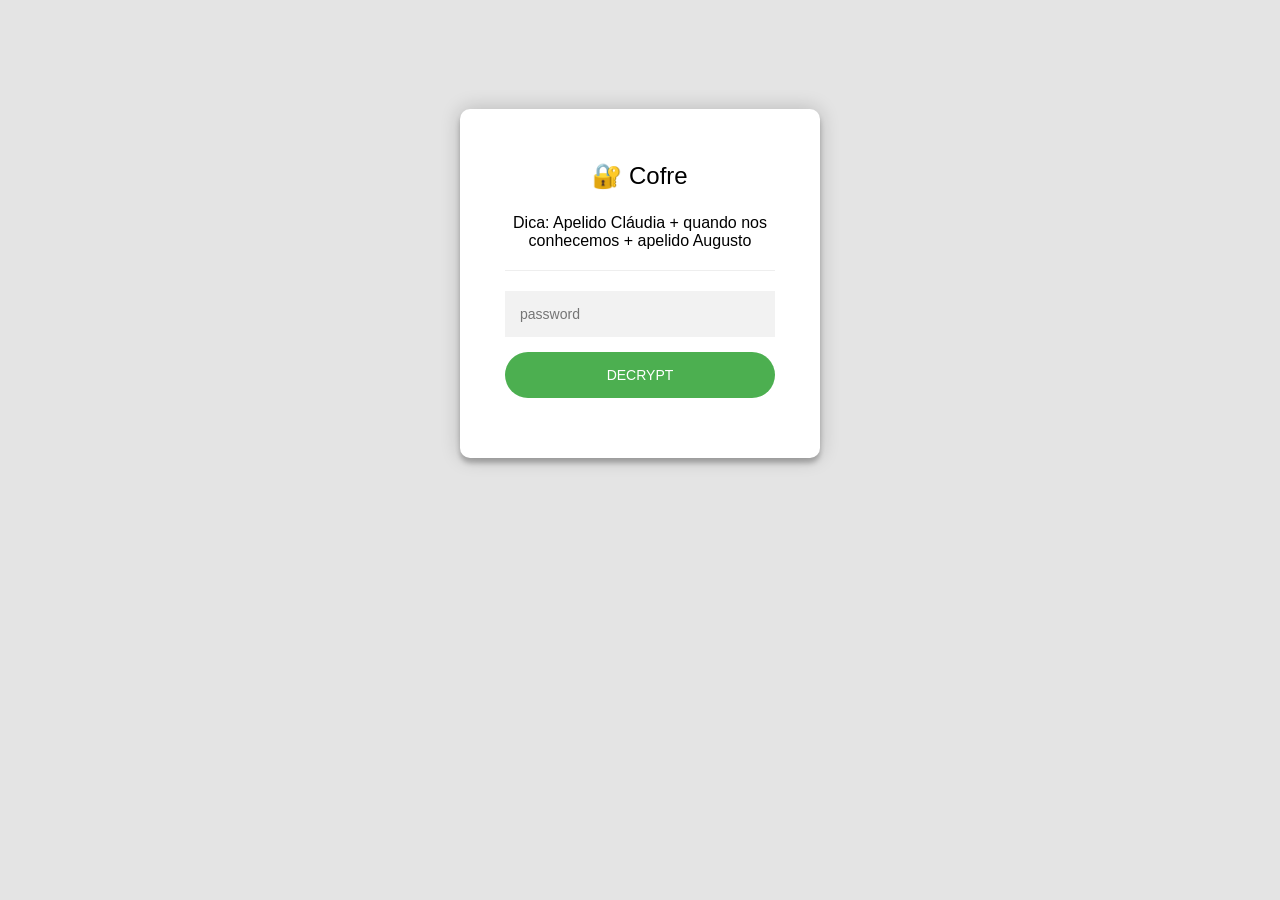
==== commit 6dd34a2e: "Add files via upload" ====
--- a/home.html
+++ b/home.html
@@ -2,7 +2,7 @@
 <html class="staticrypt-html">
 <head>
     <meta charset="utf-8">
-    <title>Protected Page</title>
+    <title>🔐 Cofre</title>
     <meta name="viewport" content="width=device-width, initial-scale=1">
 
     <!-- do not cache this page -->
@@ -115,8 +115,8 @@
 <div class="staticrypt-page">
     <div class="staticrypt-form">
         <div class="staticrypt-instructions">
-            <p class="staticrypt-title">Protected Page</p>
-            <p>Apelido Cláudia + niver casamento + apelido Augusto</p>
+            <p class="staticrypt-title">🔐 Cofre</p>
+            <p>Dica: Apelido Cláudia + quando nos conhecemos + apelido Augusto</p>
         </div>
 
         <hr class="staticrypt-hr">
@@ -146,7 +146,7 @@
         e.preventDefault();
 
         var passphrase = document.getElementById('staticrypt-password').value,
-            encryptedMsg = '[base64]/x+JGlESXbRRoaRVV02JNCFXL2wNmTwy4aneJ3YJh3WZ/SqZ4qHQdAHTXBW3nbNgqEt4R2qHhINxVRq1U0UIRHQUiMArQU6Gvk+0E01Ad0hy28/FRaUrl2+h5Cm0qcH2MoJljgcmL0xc9n+1SafNFrH/WNOoOr/YeGnLsSQndba+FZqO7g25+66WEtpEsEEVsUvUcphJ0Ry+OrPC/yFsd7Q10AsZdfWA1R4h6GPttQsAIA+LzEDDrsyISPcd0zsPsZ11/UtCvKJOFrfvfm7MDYwF4P1NCwAJ2rbFtE5pVXjW48OyEsgpVn8t2NhvFAxT0N/ts3/lM2Uw0kdiX9IzeKFRQuCbr6dsakyO9a+F6BWTvYtR1UDqpgdWGU8XAIS0BKz5xdcbgwtLzizjVbMH420I7B26wZPFTt5p+M+eYOEn5uhwIIffkjz7rNHrrTAZ0KEZ5eeCTC17Wy6bMImAeCuPSvM1lxqCosbgxLMhnkYfJ1heHMujxGf1syF4BxR9j95LNBxJ/E1t24CxdRewigLzANXpU2K2aQWetjKWZ5FMg5e6p6UTJCaJZlj4b8FeT+jZ8o26+Q7Bw93CAieGUcrcZKa4fpzeHaAjNzIKV0I9cuguy81Wb4KZnimUbyGyqfSsmTyNPEEJzkwcMnBXeJuXfY4IXi++QAfaXe/IXWCQo8B3w3802o+KaVijIM2FdZDJwZLX+h4pEa4UKItwJbbypdf66mbLsla1C8bz2PmhCxMZT7CgTZqW6NgSgFHVEj63mtaCj3m7aKuDQXFreqesGUmw0TezAwFwGD/0a+4NMsobl8t+u7V9XJhRba7YAkZfDdyOK5r5tFQSVv1pHDRlxL+NWsJQjRlLSZrCCqTh2PVSyAWJDSoOmp0owH5PPAxVMNhvIVF3LoBXsDwF6PuDHgyCFGqvRIYJ46RE3O77MNKYjMjh2OirjrMP9OW02Q3EK5eadehgfXJ10hQcV/nX5MxpQBs3HGmxRWZjdXlEDOLmMGVY5+Y4I938RDnjqSypS0X5SvnJy1KIs1GBmaLFVRaeDQC3Tcswq1Y3BZLuSEA9CWf1AgwC3yCES3TeKGesujW8iWyI3PZsn51hxFDUbTJTs+uOw1neUMkR7fRczq6x360HcblfbpSxx0m6rLEXZ9c/VeztwibG12DXmHDh11XNrS5tQtQ/MzJLRkrwU+a0GG7ZzrP7PzxY8XFcLl1pWM/BVlu7GPQOsdstBoqwBzQ8VcEj+MDZZ78dgAWtS1y494/N/ePVAJWzlKqJaEzze7EYjtDrJ51jTNMqsoYgOE1pC/T6XAzxOb1a9TlTnGZaf7ziFIFT/PGSi5mpYCVEhx74jq8e8/0ThnfM1E8wgLVVnLqOuZc8y6kUlSHX09qKQOMAK8SrHkV4G3y0T3GChDLGfv5B2LIOfWDvwYTT52ekZ8fLiHZRklb9w1TOG45TSZHj/6dHykimRsI0QCaS3eaM65BDg74eRqJiCyrQpP18+jJl+eG71XPshmj6UzDJTSBCAnCFc8m0ST6LZx87OpEBgPlKmANqcE4z/6ybj/dL0pLHwYOX7lv8s2kPCpawPJ8MiUcFGTCKtxE9YG74QooNvRSPP8Y3nYIxibIBfkSfYqt/583BNfFtIfjXdgS7LEfU0kt0+aHlidRXqXg3VZUOUw30hEyKnV9keBGOEv0f4LfxQRdvh0SbwUGhIRFwyNet1E5wcgSi3EZWG2jUT+mMm/CyisAcJkAyph1afpwHNxaCsR9skwQP4NBfqKyP6olQYTCKJZwPfqpoiJqVNDX0uPZUVcyS1VocrQbRko51bS4pPYB3o13rrUklOgWc+8yxnB/Y+Ks0dFfroyZql7Qbr3qsOOUlpQm6/I0D48MY1DbEJiPg13w9A588P/NXP6Zz9eyGTWUBEU04rpz6+PpiCxqeCu/25d1jUtcT3yUKRevTMvLFLz0B5CZh94od+bqhEEZAYz685XYB/3dIxwQt4w7JoOdN5lvdSEt+H+1HLNbR6ZockluAf9IciAs6tsVNBOSCIgaWEixiYUo6o4YaJ8nudE0mJ1kYmsXyZjeUP9SnJtKWzFoNFwel5IPiVZYZeHP3gIvfWyKCbnzLxAK+BclQ3SmEU5iEN5IE9+TxjM3Z4/zA4vYgz9V2MyHtAlJ5x8wKyd/paQFzmw21lUODGlzC+XxoxH2l/hNBYoP6LqVsfNRoJ8dPebb7kLh/QI3x5m96X2Doh9kJS7F7SgIuGv0jb+F+5SMn7IMeanf1+XYNV237sb8DkdbhXwyTCBp6qOe/mjQZgMakCc4KgUm9tVFeLT70Q3Ipx9AxZPhFcfwof97SkNjHmqQnsPCpwwkPpQ8VJNgYPORrGY1E7zzHXyT5Gc3Q0KLIlLxWzVRlZj6/HLQwixmqh6A2QkQ+tuLxkee845oRE/A8p+PiDqiTjfmOIkaHRc4+u44E3cj0gODLoP0VTXsmUY2PMvbXXJZ3eF5m3ruPctst+JkyVtmHfdlBbpQsZNS9bS/Kz7UbeS+/LKWCkX9nDU1QnYIMY6wYMNPsodKNg3brKzvKe1467fTiPt+YsWvhX7nL+ILowEHzBGWVPwFPHK/dlrv6dibbiWbCs7rZk0Ig0uUUTRyaZZT3cty6NUqZJKvVVA1LvExgIffDjNgPa1hXwrzZh994blSGWypX+Rc2DokLpMGQzYaRQ3WbQOHI6k1Z3Xgy7LqLyONMzEClasluo2P5ghbLSfVLLVH8meWgNlY7nqTdU7gWOt1YvpLR+Efv6/[base64]/Vg1HtkJzfjY8iHekMqbctBTycpjgRcIJg0Zvju/yYevTqxkDDSsamF7uRKBNPnFXYgR64tiwyKLs1meSiWXDy+ayIMEsoabpkb/ms2brZV8CJAJ/pd4xVYn3HW9MvjKPblSJWIakFgIVA2KPpqYd8hrVQNLsg/eI/AMhU52JiR0EUzjK2pub4nNPAy31rcj/J8OQjVKQdAL/UNrwswNvV9EtHe/wF7NPr7pJkZxhygX/f68B90mcHrZ/+mKgb3aXbvmxqO6hPthVMBth/GsuZ00obUwP6X3zkv26vQWUl3vdYE6wibQkMM5dylsr8V4x8o19dqvxauoE43TXzoABeobzgEa7QAEeLFIAx3tPoV4bvgPi6laKpD64On8eO2w2EZyThsDNKS0JuTFOY0wPxMeWn+aPTEP/Gb611JU+XIBa05iW2wa+Dy9va7XpHWkrx2tYyVA2+C1OHupnKkEKwHfQV0N2P9LZHb6EM0XnHBCPG/ZOcA465ZmotoRGwynq1MOKV45kK75NdAX31eKy94vT1c3zifPsDUOAAbsA3hIehOMCdzMdDfu33TqO9w8vmssWxz2sf3v7z1TclqNMlgcfYZoL2FLrrnxf6kiLK/[base64]/bu4e25amnrkdCufzk6SThdMK0++JO+u5/CzXzYdArQhWNsJbauUlC6WOE7MTITBqiofehOXp6zguOj8jS0/8M0bCIh2z2T0oDxYh/Pp20e/Z7oFpcsoGmkmYJgQxkYc1nbFIcQj8HIJKDbx1QyVuS6hhLbq/xx7NK8lVhjzk5E/K0k10rIwu9XBr7JK3pZnyFrflIDYaXtCfFlFWUCLifs2P1BOdGPMTx7IuTvZqYNs6CgFykjAuAw9n8uaKJHvfaOP9tfixEUVYsN/vtvQMTOcyWGG24tzYcYWsgAEvepv/NbWWa1/sBYSmACy92s3YBCLjetsrDGBznAapiCaCWiN7VlGWtrvl8DoEa7Im5x4dtDfN94EIciyGZL51sT3pD8/C2dDeJHKr6wYo9zAGqKNTwW5pjpSwQYW/[base64]/OBl/MAw59ed9ttdNJ/iVlyhJRTthHDIOpR66/D/w0O8nFJEjtg4p4d3luAWpKqS8H6ZQJ0TB5eTCrEgosEHMm1aifH4zLy0egmdDCJINH6sOtUsWfUGJbBzKxlN5OEl5lFHToiyGDfsaoXhvfGNcRyX+cANc8KUGHa7pgU/yocEo1rh34k5rvlYF64UyeLZ8vpEg+aE6qydboacOwkIRDHUseZy1pGv7Ai1cZ4QpwElyrQ0+PwCZBg8UCryJDbmII5Txyk6COPTBRz8nG4XJ0xkZMHH/LpDf3jrbWgi8dH0DmK9MJVfgxOuAePh9m4TZ6MmxKKosXIZX+YN9ahyTCUyNQxEg5loxUwm5GhyXmrQHJwCfZLmKAx1aMapFBDaO5iXHr4Wj1OJTHK7W8bRER+nnhY92o3Erb6gJbOmSPW1pIf2/FSAQiVsr94+zFUZZsoQfUeAmpkGvSFkOHrReWyZN3V1SGLlSaQ8RVqoNoljH5nSg5RydpOZVB17071WxzpHoId2qPOkKQ3pMl4PwEcGUbHrZE0r5GtfE2X6VYQ8TPqznc35V/eR6jDrdZiXZSBZbWfaVCuhT0079n3T167OAWNF+j4pWwnos/[base64]/9gfM9WMJ4CNLhAXFobgZEQptDiSfQIbsyglpqoTGpm/26ZQ6jPZwDe+cTZ4FpjKpPdQDeTpuUKqOCDdufPHspWkUlDpTN+LbrqGTJQ69VkJNQeHgateyHnABZnAEH1W/IJwtmwQOWgUBYPKcj7eQn6edLfBIW9dQfgVLK6a/w0ZDQNYv1cJxpZ4TkayMtJJxHOe00jIWp5z4GtjI3TVi6HfcMnB5WjU1Y7SSb92n9ZWWMKhhbq9GwVJHr+lWBV2MqvcREKiUmPRNEJvnsoZuhCgRUoWG4csNekC3yk7+VjvYosRdIvhuqLrn2q74iuVppzZTOu4N5/h3MgVYInFfA2nUQOFEHVke0M4njtUaIaJWQyn2f7m9AjwklM96fdBY4FZNpnNQEwhcJyLVVcSwL2L8OX/[base64]/WJ0M9780zlK/VKgAL6bX5ff3R2Za6xq6HgRBHvAYIopeg7yOkKe62w4Np2UJOFI5MIlhzZR4FiV0VPZyhfeXik3iyrZAsAvLyx1kVWB/6vSz7SB0sSo8/uKf4jlEc0T66QkwCH4XYUzAUsOm9RHgv0TYf3whpMTsMUYMu4ZMahWjcqj81l1yhaPSD+EYDcqUmK1W3wFesqeB0ThBeaoHj1zpqVNZhct87c6eKxRm0DuACS/+36+j4Ah020D1hXR4bUwJZyNPi2L3zn74M6GpUvzmXjkPysNL0bBMxidbp0/B6QVMAHqa/q5kgdHbKgK9D9QdpnTfJCs0y7UlkKnhIZtq3TFCaG4BrADvd+KEYHVt5TvfLLoWZTEH3kbNdWhtJGTjN31gC3uXv344O54JnKrQwn5xeMuSXv9awmS9C9Hs9kvVPGh980eLSKgbXbvju78h/[base64]/XlF/r+xFttFK0jzLwX7eEDs3u7E0lByiBPG15zd6+kziEkV1J+pprHrQXelFJXNeWqad477FYwHhiIlSy3wlkOEDSJseMGlnuZhMPRctqoAUFV+SCQISBY9S8l3BnsnU4G+7Qb/caYdov3TbB9K/NN5oj0XlBNQuSlwNwENiRgk6pE+D4yNMHiwxMvH2lgbyNXa+Um1vb5EaUOk1rIK38B3Es21H3Jtviba+LxumqjTz5Hm1Q2QYODpq9UVRaU2K6dR095GjwfQPrtPOOQfy9Qrc1zzIT7rqGvyCUkj880yBUXOw+Q/p3qMMpMIAswF83PnE/wrwt8B2gBG41J50D8m7F369t425ymmoFhVF1F4Ca188psS6RKP7ZuylXlDMO++s3GFFhPcT1SuNJWQ5gsQPva47L4vzrSoYtAyadP69YKnorHPNxmsSeSwHhrJARoLm9JvF3u+PV+/L5RQkmSpQWSGblzo2VPnNWRqnNnNh/W35GqRV7gDhiOWxqeXBWbyQqvsaxPQrDoxA5j4WCObEO/DuOI3bnbElZx8xkPsk1Q6XpcVNSJjkfWLcUmKw8A/e2sY5bLIWwxWnPXTExehExVb3SMWLDPlxbM+Rn4cv7dVDtUhTCZ4KFmIabGn0qImYGHc/XdE6+N5Nh9Wz34BXs0v8J7TlUQZfo341AunPay6/ZoyqoHMKfC9jMyr30hfMUmhqy2IqyCC+7dq5p4dUhX973WtelXGnKFAIkAbTRJFMaqdCOhY8YvM12iWamXq8Rs37FGRqVTqdKzA99yk6jduGjgksBmYEXGESOL/Z+lx9vY3DorBMLh8SqSg6+PezT+O1rHlbK/9ao=',
+            encryptedMsg = 'cdcdbaebd32a2447c4cc231c8abc08399eb30d4e9ea2f33a80f5aa1c90b80a68U2FsdGVkX19Uu7ERxGHuz46CN6TiMaT7Sqrs09BbNMWfmkggnPQ3AjLLak/W5dfuJeiy9FBBDbhHrrGKqs+wCjGswlwuxveXMpTAVZRAKgn3p1bwiKzdsDmVf68iVubNauNJCfV/F2uZPtjy5Ec5kJP/8Yd0e78Yh+PZ9nWSS2xrWGzaBxtMSrMOm1s58KUPxep0BXki3PcJB04sPK6VXeBjj+bjMz/RfYHNT2sAPcrlXwDSTUgjv0htnmREj879FNS88YMFU3iQAx/WC1PDBgIi+hg8JCG0c7Oz3phfW76qWpcIimHYek4oDMFEKgPdYcSsQRnkVn2GV71BQ8rvgoYVCSvVc7IkCqToCyf7GxSPWCZEl7/qLseXniUYSW2uOrp6A6rRJggBvZVfI9jsT5U8DFZvg6C9Eq6CUAL/BXumVpDpRwZpKeZyOgv3vQjz3g354Mudv2RHAfKXF4XHUTSa9KLHgpa8N6+0rMelWuEzmx4qiKfk+gyonGHp9xIuLW61oUxMmvUhTgpR5qC8VyHc/6wWsWBm8OnAi3EHq+Cl1UWyIkxfk1kFjm1uUqO0+gHp78wvpvYZnfmr7G89SsiO5yeWezvD/aAJ5fjdFS1kCJm+0VeTBdR6C6FveLk50V38eTY3FMl9QjlFK6s7k02DuN+dpYZzY0W6KtdW/[base64]/YgUqLpp44Bqri5J5Y33o88DXdl/Zc/2bpfHSFeDp7Eq7QfizbLdsOTvnktAS2Ru46yyitHYvjl7tNn91yyMw+j4OMJFLv7GzgCUqSWp6qzWd4X+Leb0vImB4KFI52hS94gAGdTL/3pRywgYoWZGeX3BbcfeENrug85/tsJQqKVY5Htm6Pwsw8TbegaxuHeh43nuTtC5rrGeMgCmQFmfYPfM4u0K3GaGZoJO9muYSmASri+I4rT4B6ffxiLZ5ih1ivTOu020KgcYdqHjGoYHfGMUEH9uNkmZv3F8/jRAAB1E4zVmUfR2a+GgnY2RyMvi9R4uqf9QZ3iA1dXUIN+hvg+hRwdUYW8RxHN+wm7Kj2SnJ5DfeFfdOiPQVQfx+C/kZHmXypPPOti78tTiHRbF9wqF7120z/s24FewstsTjtKi5CdnxicGyR+dv0Ccn2n7PsJ8qFI6dKyJHq0Lxmrk3fGQKA8VTibPE6qHbwmVDA27F8qYhRQyFuNVT8FOkysMoTdhVJuGGEYtSHnXB7vLFWooZGudpNGfilyLf+lU0yVODyiQ0Y6gZLTTBXO9nnel9K4CVEjW9y00Zc5Zdc/y9WByqobHKhpH8Lfl6pHvlbLWbO2wR0gWSl/uXhBOzDzwhtTBL2/ELC8avPTaewLa9SB+LIN7hyk00Po/+p4N8pXaQfM3KFePebCekgn9eqvBVMI4yspPCntkCM8C9iGwKiP3j7YJKpaTkQqnWDX+A4K7PwEm/8m61dKIwGcuy2GN4brWC/yPFYQbPIE3jzvAYA4Clc69kUTGueWDXZYM3ufOuayJkgEP6BEu9cNwOsWMfVIf1nv0p3JsupI9sshuj92g+J7BkbGc3dLAecEwdryjCYx4GhTidfB4YNc3dFvpMcya6MxJSoGmDPYC1avuiup/hLiwLakm6YX1b6qwd/SYRECfhls8llWQIRzMwt+htUBGCehW2KhzFNbuDa24xjajLezBH2crDj9q6Vf7ABGpNLQr7jiL/VRqh5Kh4e4zuZPWRzYgSycZvRA2DscwIMWKaeZOiCo4zeJfzRguPktqnTHhWfzoX0M0ilo5zd5bswKYF4eGqCfCGbuwaIhwcYWXZjlN4X2wlNVGvrZ2IBb+f8OErX9vX+NEE7vXzqFoPCjG7CQ62bfQwfkVwjBC6UkJQSUbPXZZsPqs5iN/Znw9BaR1rDCk53xg1oOJrVG3OXmiZlGJhKcMVbXPZ2JIfPT6kFbY/[base64]/pNxSk591vXRy/mzuwout7E0Bb3uFzESuSe44/gFgpETxXKqoqRnfJlTjcZm/ez6fcTrLiIhQ4rLVw7hh7XAHbUUIYVQbfKEd48TXnvB8+Mb/uXBY2aVxUmasvgPvZ97H7IjKYYXyHEYoPNE9MsM9Vbe4V+vaSiMgON26shDv4DniTXOlmPBKpukzfLBMGfSc33c0MymLjZDenKiMX0IbLd1pwrAtNewXfMzyKwajiJVZpNzZyW24+sd/YQGVCjiKqxa/Vvw6EMvI/[base64]/6lbFWOAobTDl8Ond1nLeZEoSx1NBJnqq8ch1sdNaKkaVoblfBnipvuO/tV9RTQ+D1OdNgNAxOSESHzFvndcWajr5WegkADaEFBrpR2y2kg5zCt86rs5GBk0qjm811VEDtRbC1K9n9gXuJuWhBynhWPkZ/NufbHK3WfNm7l33LkdAsi75BSxn9Ey1WFDBWd6sOvVANSGn5cBIR2xOdMqVlepvVLyXuTWnFx0i8aACOWRDoVeLMiMCtkEJDNEXb/EJIA9p+pJTLqkNyaZgCyqKW5+oIMcx/w/2jyhSCwNuin1aLIlqE+4RJ8OQwmvT39oTZJAPW+nEYQwAxu/dSA0nJRVs+GP+IR3cRlDxZwiZUkJk1hrF5UswvWQIXBs1dCzGZQ05QAwTLXzToidyUxqLocxKI2pfeEFRhfHrvDnYfH+v989lleeoEAVGInd4iCyTrqU30/HO6lFNiK+oGifc53F/aZny1Y5ekI6Ek6+Q7EAJ95VmEBaaAKU98NnMXjvb4YB+EMeqbSb4W6FOxXh9SIK9fY5/RCCfYOhq9YbfhKoHnDSYZxKY7UbrYp0WEDEjiapO20uEXazai2JFnpqVuiieR+vXrO4dX9Ug79emrOyYqLK83mJ3FYuH9TG8/[base64]/mERAYNSnBuwu0z3VklahHySFjKS47Rl06Wn+FLxRbN6wNIovqqGfoyHybJiljTJhEY1CGa/m881glO+f6x0tLDtunUBkY5p2jATGWXCRMPOwMhbyHx1SF2xUdGeJV8uWBgvAHvq+8nCMBvDpKBuiXiZCtkp2bxInVRyhx4sB2sJM3+m22MTIKKVL6HLAcINAK5SXsl4j+bvDExp2LAq+yglHtQH0NGbJysyqiVUt7QEC1Ra/iMvk6sMk/FWbOqelPWu020xQvfdrAj6VOins74Z6Kk5098Lp5/rbO/4oT6ndqsyWz2ojOxafNKtlNSNLsOM08drfbApo3lJ+P4tyA2mNwAatN0xSQUdW+uQqTWgEpbw1/N35Xrhu9xoIEUO2ZUEXVfkW4aMut8zS7r9pJ5ZinFJAXNbxGNYmewsrs4NNWxyTllZBH2uTFOc5Sr5cSw/dIgHm8meoxoB5ectpxrr1vtIw2jJ7QQ3aLX4NfmshF3jlC6t9z2+8z4szjaxe6RD8NHieLyYWE7DYstZ44xfpeiGJ8SPNbLhjyh79axqVdgttHg19VSGt1ePGhCo5x+iTuglRkmatCkMF3dH/Y+d2ABcub5sWzL5w8F6S/2KnYu9MOZcL8cr2qLx6F7larOVPJ9L3a8pNs6XrXl/zdy6e6UGmMJnPR+sCH52iIV09dT5O6m+2wzoUVsgFb9xACb2jFLl9gBKZBbRHwTXlBDVHhlS3j3BzBLhX+M3CxuS3CMgMBPd3h8U2XbO0fRjzg+V+elIBvzfCS1ynreiiPuq/oKJXTOl9GLO1TVjxRfCcU95kqpajUtOaps7+pft3CLVK/ujwJzgMPYNzOwp4eWZZ/Dfv7F08x6g6SlgrHLVt06X5LhrErYZ2ffb9MVurB4Aybl+7jSuY7Oz+VxA7lRpBNba9x8FNDg7Z0D/JdUFS0ysCyw/nRo2f8//vkB/3WZUBhswPJyaLLrkBGO+uaaPtGHwMjf7CaUSGbGwXapNZAd8n4BSV+egtac9808GvjrtP0rgkloiNzk683nJHukFM92K1qbIFD5oOc82VyYCygs5ARuAME9hCxtx+iiYcnCmM7+mMdVua/2X+hyvcAs2yrGlnj8E7MJSqFtXsUZSIuVlru1FCXT4Kfj5Czv3Foy4yErfi/3+dhYCmJm0mipz/g+7C9y5k0sm6hJUbdc03qJc4vvtsMhf6bFiEt21/b6V8DySRYoerXLgy2dzd1wz4hLMsrgseX08p/naS4T1d/i+BCleq7pxaMJZoP+EgJ24vD/+rI1FSKpAvbO8z+3D6gNYhPgtmH/eEYrqQef3fpF7fEqZrN1hhnkUFSqxabYeTA8gRM5rReGrbIcuTesl8UV7t8QVblMucalYyN3NxRfYB4iCgFUBA3dJEaKiarMUTYdjiPnEROzhioaJv9/dyJ5mFYSa8XpKwdSt5X83VINO75aowe+DIz9/PMT+mjf9JP9T58I4IzihtRjlLwOb3TW4gMNfjiXA8W0d3DrJmZJbpRPcmeqPJmSe44+InUfcjKTKsuocJPzUO1hS+IAIE3ksHp/AGaAL7LboyVsrr3qvG2VRkGdGTOn4BYcluTCSh7/c0VOdlXIk2BvyYxnVhteLkwKEL3uGU9IfmG8xXMGEzhsEOZQUSyqsbnne0dsMzQC63W+MeK4RiKL52ox9qaI7BgomcnN1jLqW1eYC6QdQYZZVIuVxz1EhLx/SarVoFXqCk6V9FQQWFIVMKgnUi777EkURUzD6TSyIBExPjJjGOyCr0EWr2E7ygJNeiS7Re+XoelOkKf5OSCG2/5sC02MM1YFqocCtPkT2Q+l993HFJnxvcppO+NSwdMQ1jWIXQOApfeY9IHrI/DDlNU/8DiLq++Rwp/ml6AZfzfF22VdYj/VcaHF6aLT1IUekDbfuF8giuWUPZvxp1Ec5zZVtN3rKutpAGUFdFfPvde9xxQBe7b27wYT2ZqypmIU0KrrFNM6UGiWZ8iusWYsU2UGpcjVdzNUX/m82f9zPXnEUDtpmK4uesRjuzXSnLG+pG27vixa8co1ITQffRoBgvAC8UxLJ8/lm1CuNdR5fI54+geqAzCIHLsUI46EQS9VvnrNqJJQgcjMDRMrj+P2uQDyJ/vmasYqjSOVi2/lFMGAueYCvrNwI5EtPENrFB5dpovUxK7l7cMvz65t8M/uG90SL9viFrRCJhZoEncKEFsrh/nVWDf5gqZhg+kobFUW5sgyZM3/0MEeGnDhJnVnsIUjrEE8wCp317V7JyF6c44ZAABwPTOX297n+7pTEFOqZOGLLDHz90aFqRBhKcAheAC+GhSo2GXDcU+FO24xKpovKNt8Dj7SZr50pQh5GtXtJAFVeQMg4xJtDuASSbuCTO+tvq6AQBBhXRnNzJiBdUfE2lQbQibxsLNRr/oAXb3Cuzdc8P8t9Fbdx4Lyj3v29ZtGsEhs2llv+ap+escjw8HUSoZ0wntAtQVi7iQi1TxruXjhBwRyOYEUxzW74P1/iT8g+NXbILOlC0Q+1jSRK9U45n98qEykNPwLQIjV/WFQmFGmRfjzGsRXEyjE4igRKDvR2/[base64]/OtUM7zux8qOCqFbF34z3YPVagyB6F+KCdrjajxUFoQMS/KqZHGYO9/IU6c4LETlaJMZFAfgqrIVksYYIx6kEcMUjWX05DgvR5lfYUTasFVURts/iwIp2SOfKJ3iblkJjloOUu0W+Q2qrFUCX6ZGUlAkczeoAzu7GajbBdVOPbbZUH4t/pbDv1Sp3lkLcY5C596BZBHqME1HwUhAVciGnoXn6h6DOOnBkQJATQds9H64laAyr8IrKp7c/wx1qhYFBmAvBBUN7y7JVzj/xK+P7HIy7nr1Zg6giLDZtRiQMo6YCmuUib4/hr3VLn2fdyuQT1dg8/RcIbhN905EcO7+XDjst5zUeCmgbZmKpXhcslT+wACdmlvkSiNs+5DRP713Ejf6jLStYsu3+Cxy5KCPMtazItuNd0dHKeByE0RDln7hvVs2n15o5HNvFOsr+ALxxe0w0TQe5oBLrW8CUdpz5+ZKwUSEnocAfIWc43EMoBrQQ1ytI0Uqh/PEInuLUPm4nrjj48Y6asB3+nVSsZIi3ScTPNlXniR8uDgxut4AZljPWawljQ2TXY9tPToIvtM15Fb93Hohebeca+uzxPlXcvqHXuMPma9jpY2eB90Sq9QLsGB5ZzEeoW8m9ofk9kMPQDCkxA+/qGdm/qZvC3MuhZZY+GtLA4/pyBH11YvT/UtVWFWYCnfuJvZNmRVJYULW9U9M1dqAggm81OstHbNUipZvPJcIdP1hDhtVnxAM9fHotRzXQlXf+yGBAjXR4icVZHa7Fc93gKk0XBWZx/yws7jSUbnlLICbTT9QTWYXAfEmJ93m+kItd9p1jQUgPAZNIr3/DFewIR3JgBDR01IjR3fHOgaAkkYV/2+k9EWJ6Ri7FLB0JhFbvezEP70I99E//W7UbATd7LpBECyqJfa022yHj9BH74xIhwGX9vW4v8tpBM/peFGMlBldXxmQQfOdrU0ZL4x8O9sLxFklNUp3OfrNJojfG5yBUsL5K05Jjp792YVimN2tXindtGF7WiBaetOImKsYHL7mM/k98CvKDupoeZoyiIasK0Em17sct+OMrIi2aVY88NU+JgxpGagys7lqlTd0OPy8lwDMxq7128o1L1Y95qvzGCFPPbXiBIzXxSWGyT/TeCXcXV8rBSkH5uxqOh0HRa8eUvQxwDNPHnV36TlSjQlxw6VBJrnvPqiu2Nyg+UfQ63pJDXHLNsTXgYo8pxNL1XnkeZ9I0Y872rUnFxu6BGJKTzv5+dX3m0iLHiNESn92X00YnyLk1sM+v0UBZ22FA=',
             encryptedHMAC = encryptedMsg.substring(0, 64),
             encryptedHTML = encryptedMsg.substring(64),
             decryptedHMAC = CryptoJS.HmacSHA256(encryptedHTML, CryptoJS.SHA256(passphrase)).toString();
